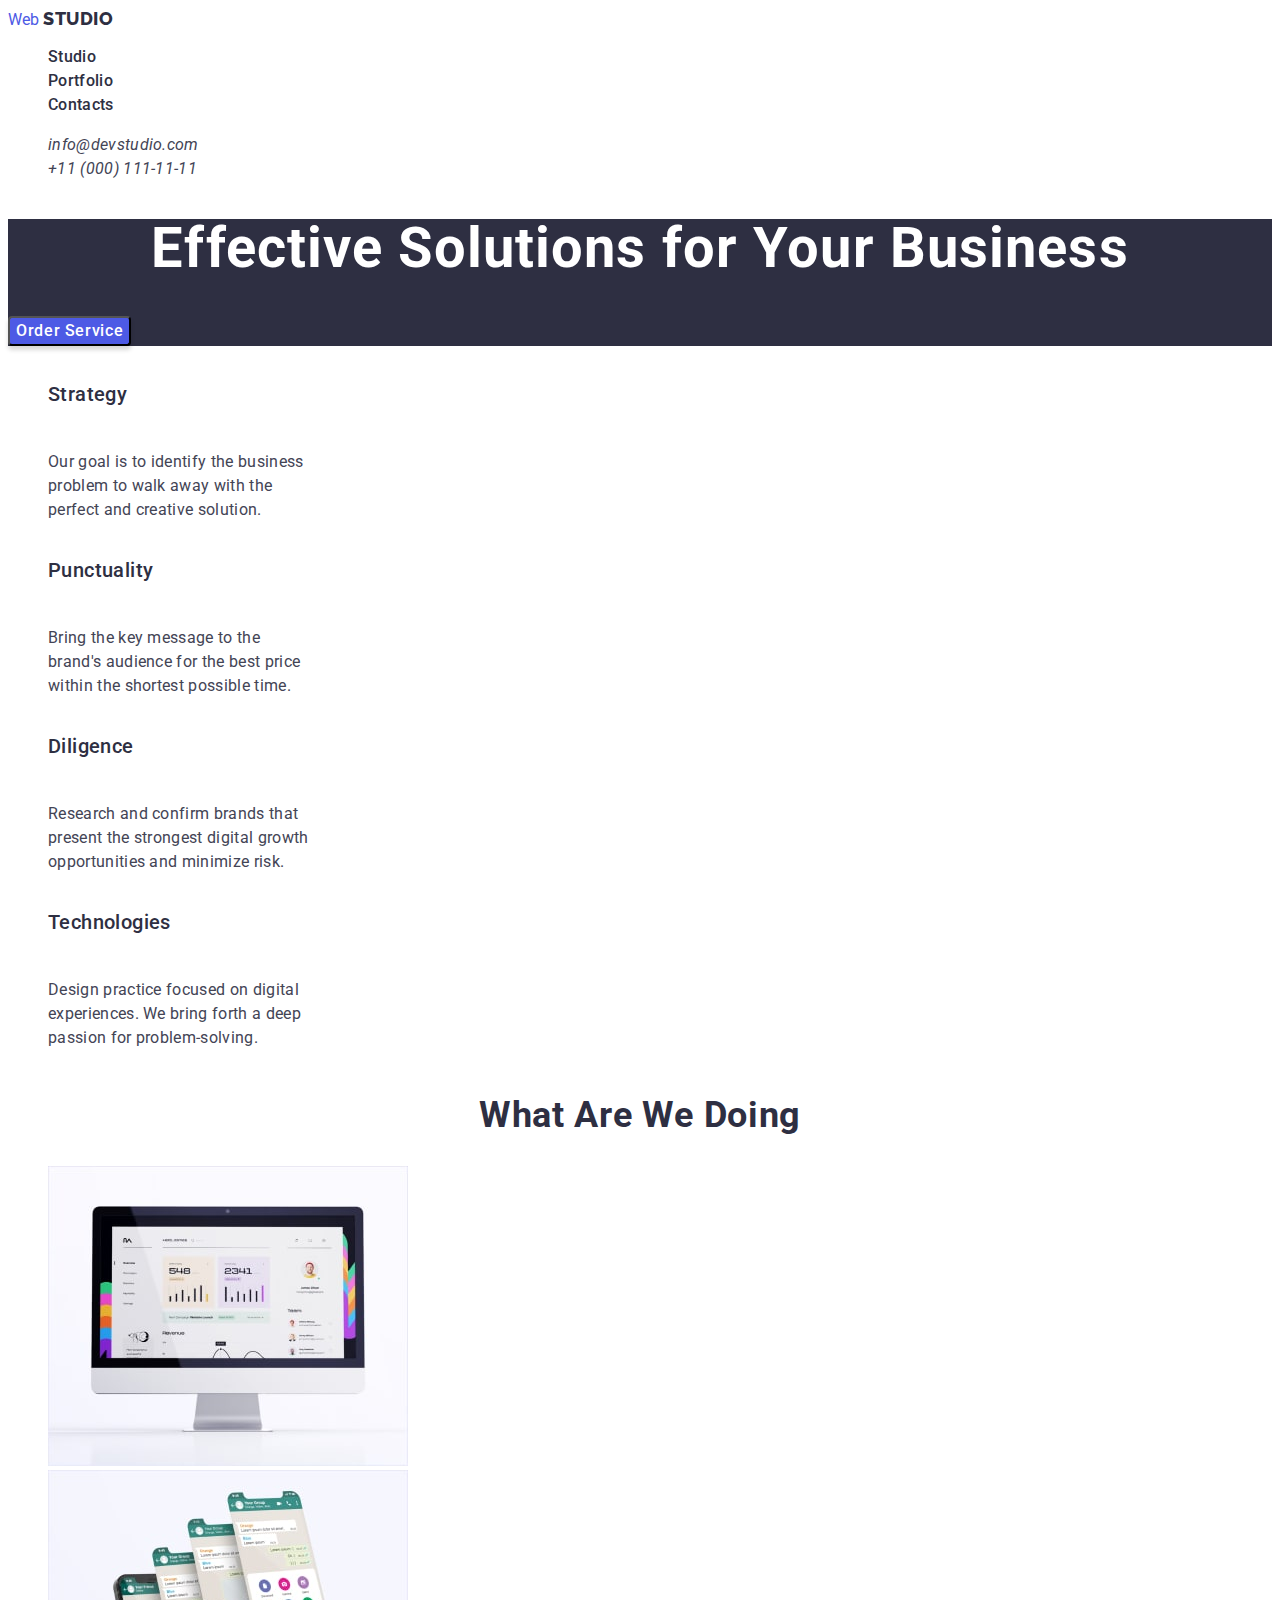
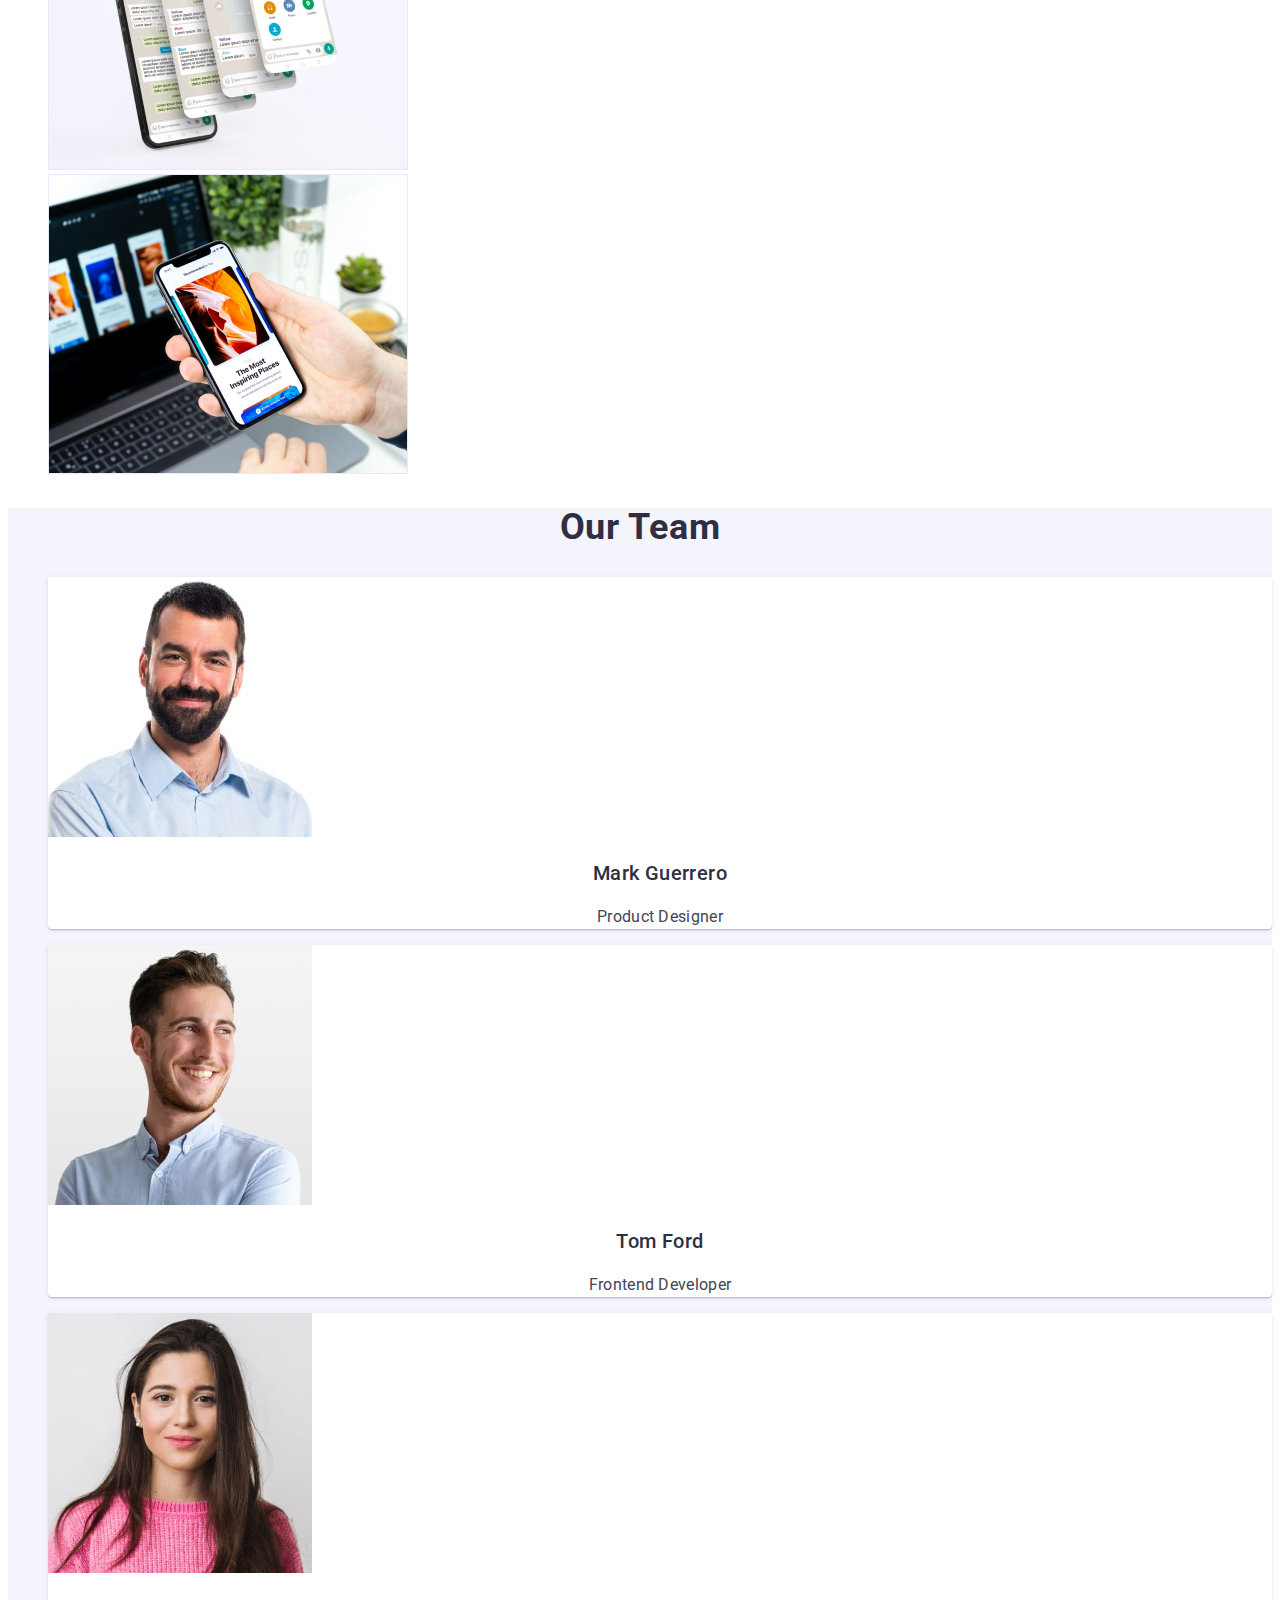
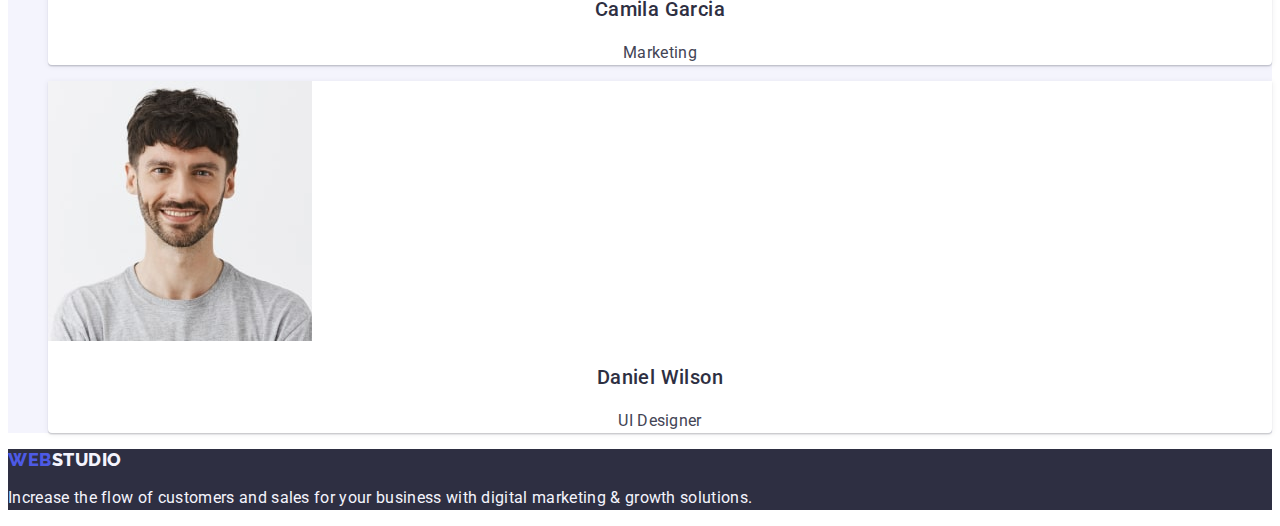
==== index.html @ d8865d49 "change" ====
<!DOCTYPE html>
<html lang="en">
  <head>
    <meta charset="UTF-8" />
    <meta name="viewport" content="width=device-width, initial-scale=1.0" />
    <title>Effective Solutions for Your Business</title>
    <link rel="preconnect" href="https://fonts.googleapis.com" />
    <link rel="preconnect" href="https://fonts.gstatic.com" crossorigin />
    <link
      href="https://fonts.googleapis.com/css2?family=Raleway:wght@800&family=Roboto:wght@400;500;700&display=swap"
      rel="stylesheet"
    />
    <link rel="stylesheet" href="/css/styles.css" />
  </head>
  <body>
    <header>
      <nav class="header-navigation">
        <a href="./index.html" class="header-logo link">
          Web <span class="header-logo-accent">Studio</span></a
        >
        <ul class="header-nav-menu list">
          <li class="header-nav-item">
            <a href="/index.html" class="header-nav-link link">Studio</a>
          </li>
          <li class="header-nav-item">
            <a href="/portfolio.html" class="header-nav-link link">Portfolio</a>
          </li>
          <li class="header-nav-item">
            <a href="" class="header-nav-link link">Contacts</a>
          </li>
        </ul>
      </nav>
      <address>
        <ul class="header-address list">
          <li class="header-address-item">
            <a href="mailto:info@devstudio.com" class="header-address-link link"
              >info@devstudio.com</a
            >
          </li>
          <li class="header-address-item">
            <a href="tel:+110001111111" class="header-address-link link"
              >+11 (000) 111-11-11</a
            >
          </li>
        </ul>
      </address>
    </header>
    <main>
      <section class="entry">
        <h1 class="entry-intro">Effective Solutions for Your Business</h1>
        <button type="button" class="button">Order Service</button>
      </section>
      <section class="content">
        <h2 class="visually-hidden">Content</h2>
        <ul class="content-list list">
          <li class="content-item">
            <h3 class="content-subtitle">Strategy</h3>
            <p class="content-description">
              Our goal is to identify the business problem to walk away with the
              perfect and creative solution.
            </p>
          </li>
          <li class="content-item">
            <h3 class="content-subtitle">Punctuality</h3>
            <p class="content-description">
              Bring the key message to the brand's audience for the best price
              within the shortest possible time.
            </p>
          </li>
          <li class="content-item">
            <h3 class="content-subtitle">Diligence</h3>
            <p class="content-description">
              Research and confirm brands that present the strongest digital
              growth opportunities and minimize risk.
            </p>
          </li>
          <li class="content-item">
            <h3 class="content-subtitle">Technologies</h3>
            <p class="content-description">
              Design practice focused on digital experiences. We bring forth a
              deep passion for problem-solving.
            </p>
          </li>
        </ul>
      </section>
      <section class="action">
        <h2 class="action-title">What are we doing</h2>
        <ul class="action-list list">
          <li class="action-item">
            <img
              src="./images/img-1.jpg"
              alt="Computer"
              width="360"
              height="300"
              class="action-img"
            />
          </li>
          <li class="action-item">
            <img
              src="./images/img-2.jpg"
              alt="Smartphone with many screens"
              width="360"
              height="300"
              class="action-img"
            />
          </li>
          <li class="action-item">
            <img
              src="./images/img-3.jpg"
              alt="Smartphone"
              width="360"
              height="300"
              class="action-img"
            />
          </li>
        </ul>
      </section>
      <section class="team">
        <h2 class="team-title">Our Team</h2>
        <ul class="team-list list">
          <li class="team-item">
            <img
              src="./images/Mark-Guerrero.jpg"
              alt="Mark Guerrero"
              width="264"
              height="260"
              class="team-img"
            />
            <h3 class="team-subtitle">Mark Guerrero</h3>
            <p class="team-text">Product Designer</p>
          </li>
          <li class="team-item">
            <img
              src="./images/Tom-Ford.jpg"
              alt="Tom Ford"
              width="264"
              height="260"
              class="team-img"
            />
            <h3 class="team-subtitle">Tom Ford</h3>
            <p class="team-text">Frontend Developer</p>
          </li>
          <li class="team-item">
            <img
              src="./images/Camilla-Garcia.jpg"
              alt="Camilla Garcia"
              width="264"
              height="260"
              class="team-img"
            />
            <h3 class="team-subtitle">Camila Garcia</h3>
            <p class="team-text">Marketing</p>
          </li>
          <li class="team-item">
            <img
              src="./images/Daniel-Wilson.jpg"
              alt="Daniel Wilson"
              width="264"
              height="260"
              class="team-img"
            />
            <h3 class="team-subtitle">Daniel Wilson</h3>
            <p class="team-text">UI Designer</p>
          </li>
        </ul>
      </section>
    </main>
    <footer class="footer">
      <a href="./index.html" class="footer-logo link">
        <span class="footer-logo-accent">Web</span>Studio</a
      >
      <p class="footer-slogan">
        Increase the flow of customers and sales for your business with digital
        marketing & growth solutions.
      </p>
    </footer>
  </body>
</html>
---- css/styles.css ----
:root{
    --navyblue: #2E2F42;
    --iris: #4D5AE5;
--slate: #434455;
--white: #FFF;
--cloud:#F4F4FD;
----cornflower: #E7E9FC;
--ocean: #404BBF;
}

body{
    font-family:"Roboto",sans-serif;
    color: #434455;
    background-color: var(--white); 
}

.visually-hidden {
    position: absolute;
    clip: rect(0, 0, 0, 0);
    clip-path: inset(100%);
    padding: 0;
    border: 0;
    height: 1px;
    width: 1px;
    margin: -1px;
    overflow: hidden;
    white-space: nowrap;
}

.link{
    text-decoration: none;
}

.list{
list-style-type: none;
}

/**----------------------------------HEADER-------------------------------*/

.header-logo{
    color: var(--iris);

}

.header-logo-accent{
    color: var(--navyblue);
        font-size: 18px;
        font-family: "Raleway", sans-serif;
        font-weight: 800;
        line-height: 1.17;
        letter-spacing: 0.03em;
        text-transform: uppercase;
}

.header-nav-link{
    color: var(--navyblue);
    
        font-size: 16px;
        font-weight: 500;
        line-height: 1.5;
        letter-spacing: 0.02em;
}

.header-nav-link:hover, .header-nav-link:focus{
    color: var(--iris);
}

.header-address-link{
color: var(--slate);

font-size: 16px;
font-weight: 400;
line-height: 1.5;
letter-spacing: 0.02em;    
}
.header-address-link:hover, .header-address-link:focus{
    color: var(--iris);
}

/**-------------------------------------ENTRY----------------------------------*/
.entry {
    background-color: var(--navyblue);;
}

.entry-intro {
    color: var(--white);
        text-align: center;
        font-size: 56px;
        font-weight: 700;
        line-height: 1.07;
        letter-spacing: 0.02em;
}

.button {
    border-radius: 4px;
        background: var(--iris);
        box-shadow: 0px 4px 4px 0px rgba(0, 0, 0, 0.15);
        color: var(--white);
        font-size: 16px;
        font-family: Roboto;
        font-weight: 500;
        line-height: 1.5;
        letter-spacing: 0.04em;
        cursor: pointer;
}

/**-------------------------------------CONTENT----------------------------------*/

.content, .action {
    background-color: var(--white);
}

    .content-list {}

.content-item {
    display: flex;
        width: 264px;
        flex-direction: column;
        align-items: flex-start;
        gap: 8px;
}

.content-subtitle {
    color: var(--navyblue);
        font-size: 20px;
        font-weight: 500;
        line-height: 1.2;
        letter-spacing: 0.02em;
}

.content-description {
    color: var(--slate);
        font-size: 16px;
        font-weight: 400;
        line-height: 1.5;
        letter-spacing: 0.02em;
}

/**-------------------------------------ACTION----------------------------------*/

.action{}

.action-title {
    color: var(--navyblue);
        text-align: center;
        font-size: 36px;
        font-weight: 700;
        line-height: 1.11;
        letter-spacing: 0.02em;
        text-transform: capitalize;
}

.action-list {}

.action-item {}

.action-img {
    display: inline-flex;
        flex-direction: column;
        align-items: flex-start;
}

/**-------------------------------------TEAM----------------------------------*/

.team {
    background: var(--cloud);
}

.team-title {
    color: var(--navyblue);
        text-align: center;
        font-size: 36px;
        font-weight: 700;
        line-height: 1.11;
        letter-spacing: 0.02em;
        text-transform: capitalize;
}

.team-list {}

.team-item {
    border-radius: 0px 0px 4px 4px;
        background: var(--white);
        box-shadow: 0px 2px 1px 0px rgba(46, 47, 66, 0.08), 0px 1px 1px 0px rgba(46, 47, 66, 0.16), 0px 1px 6px 0px rgba(46, 47, 66, 0.08);
}

.team-img {}

.team-subtitle {
    color: var(--navyblue);
        text-align: center;
        font-size: 20px;
        font-weight: 500;
        line-height: 1.2;
        letter-spacing: 0.02em;
}

.team-text {
    color: var(--slate);
        text-align: center;
        font-size: 16px;
        font-weight: 400;
        line-height: 1.5;
        letter-spacing: 0.02em;
}

/**-------------------------------------TEAM----------------------------------*/

.footer {
    background: var(--navyblue);
}

.footer-logo {
    color: var(--cloud);
        font-size: 18px;
        font-family: Raleway;
        font-weight: 800;
        line-height: 1.17;
        letter-spacing: 0.03em;
        text-transform: uppercase;
}

.footer-logo-accent {
    color: var(--iris);
       
}

.footer-slogan {
    color: var(--cloud);
        font-size: 16px;
        font-weight: 400;
        line-height: 1.5;
        letter-spacing: 0.02em;
}


/**-------------------------------------BUTTON----------------------------------*/

.section-button {}

.section-button-list{ }

.section-button-item {}


.section-button-text {
    color: var(--iris);
        text-align: center;
        font-family: Roboto;
        font-size: 16px;
        font-style: normal;
        font-weight: 500;
        line-height: 1.5;
        letter-spacing: 0.04em;
        border-radius: 4px;
            border: 1px solid var(--cornflower);
            background: var(--cloud);
            cursor: pointer;
}

.section-button-text:hover, .section-button-text:focus{
   color: var(--white);
text-align: center;
font-family: Roboto;
font-size: 16px;
font-style: normal;
font-weight: 500;
line-height: 1.5;
letter-spacing: 0.04em; 
border-radius: 4px;
    background: var(--ocean);
    box-shadow: 0px 2px 2px 0px rgba(0, 0, 0, 0.12), 0px 2px 1px 0px rgba(0, 0, 0, 0.08), 0px 3px 1px 0px rgba(0, 0, 0, 0.10);
}

/**-------------------------------------PORTFOLIO----------------------------------*/

.portfolio {}

.portfolio-list {}

.portfolio-item {
    border: 1px solid var(--cornflower, #E7E9FC);
        background: var(--white, #FFF);
}

.portfolio-img {
    background: url(<path-to-image>), lightgray -25.026px 0px / 125% 100% no-repeat;
    
        img Image · 360 x 300 1x
}

.portfolio-subtitle {
    color: var(--navyblue);
        font-size: 20px;
        font-style: normal;
        font-weight: 500;
        line-height: 1.2;
        letter-spacing: 0.02em;
}

.portfolio-text {
    color: var(--slate);
        font-family: Roboto;
        font-size: 16px;
        font-style: normal;
        font-weight: 400;
        line-height: 1.5;
        letter-spacing: 0.02em;
}
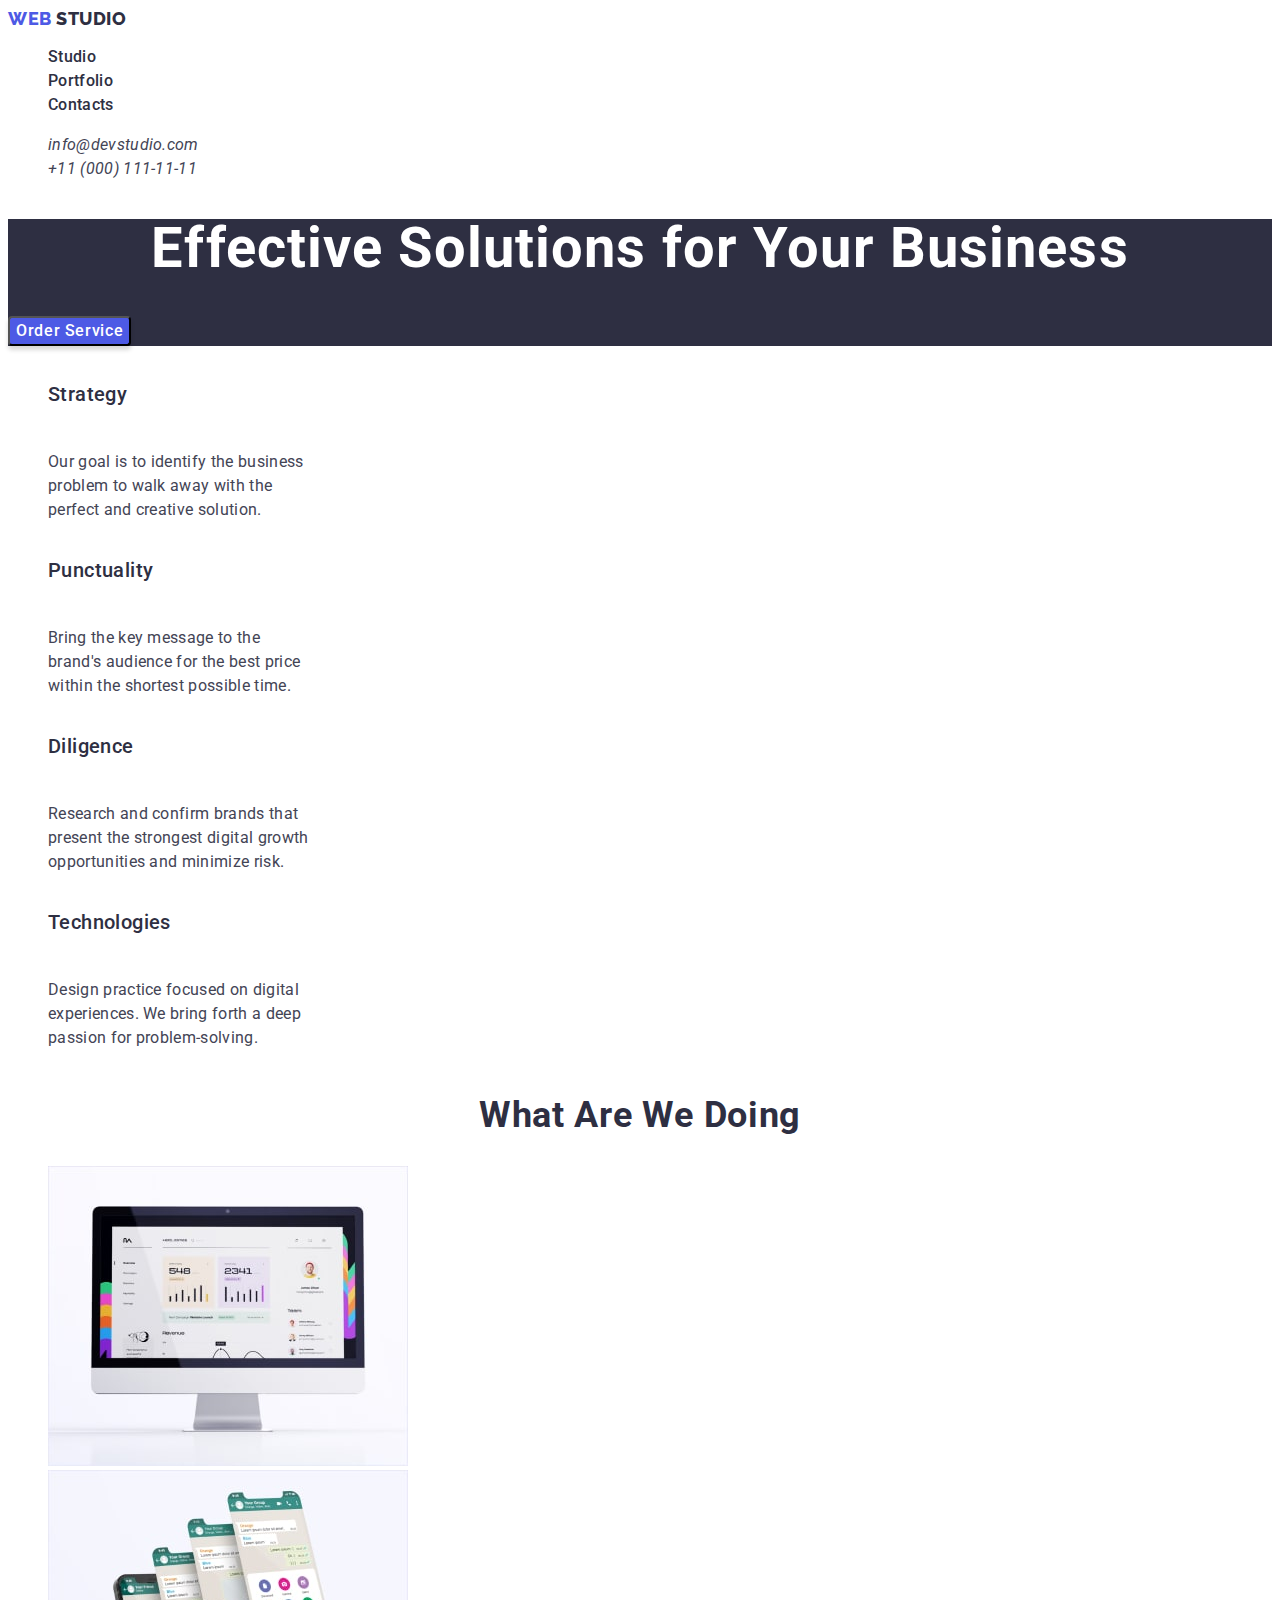
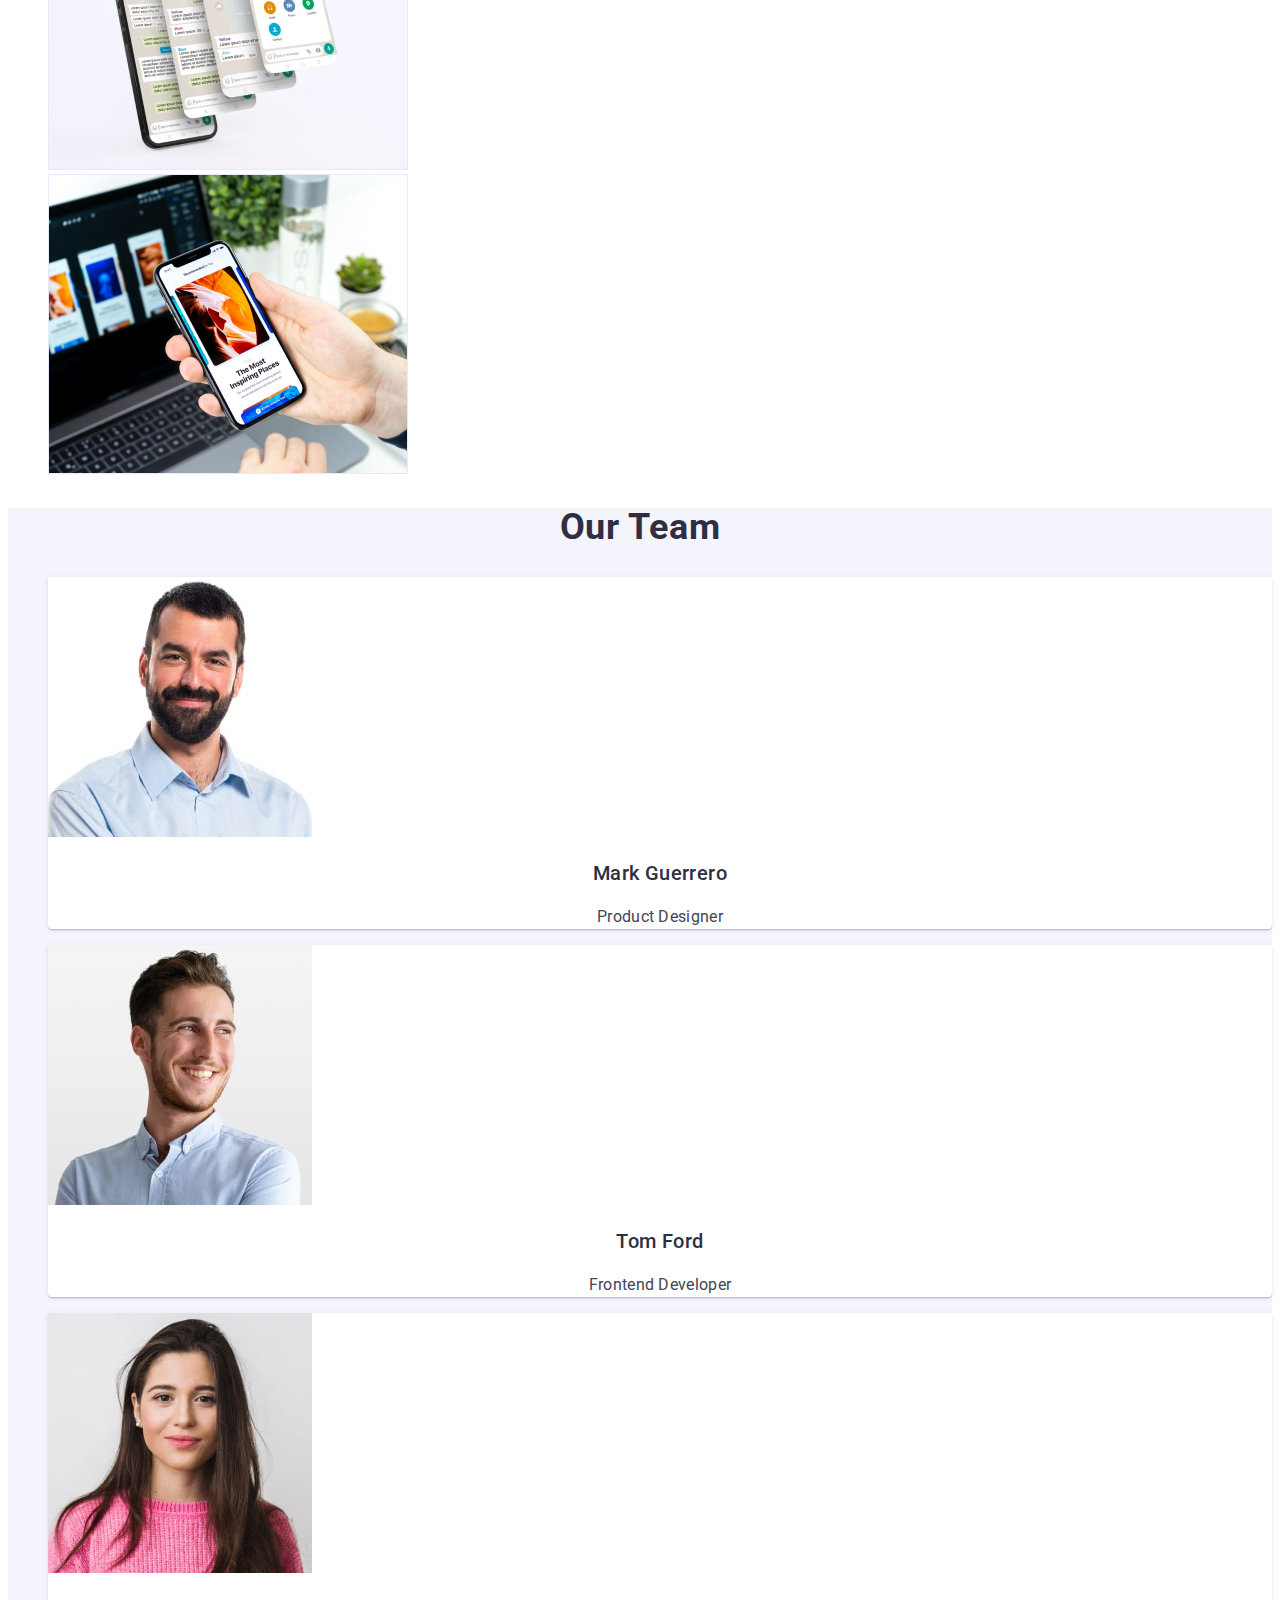
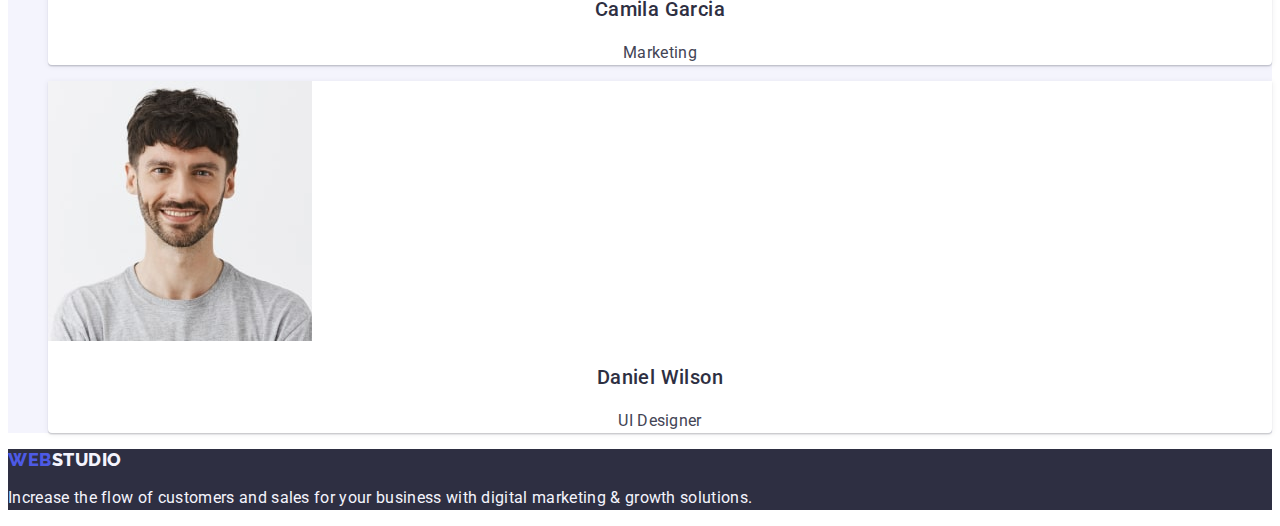
==== commit 2d4eb0c5: "fff" ====
--- a/index.html
+++ b/index.html
@@ -16,7 +16,7 @@
     <header>
       <nav class="header-navigation">
         <a href="./index.html" class="header-logo link">
-          Web <span class="header-logo-accent">Studio</span></a
+          Web <span class="header-logo-accent link">Studio</span></a
         >
         <ul class="header-nav-menu list">
           <li class="header-nav-item">
--- a/css/styles.css
+++ b/css/styles.css
@@ -1,3 +1,9 @@
+body{
+    font-family:"Roboto",sans-serif;
+    color: #434455;
+    background-color: var(--white); 
+}
+
 :root{
     --navyblue: #2E2F42;
     --iris: #4D5AE5;
@@ -8,11 +14,7 @@
 --ocean: #404BBF;
 }
 
-body{
-    font-family:"Roboto",sans-serif;
-    color: #434455;
-    background-color: var(--white); 
-}
+
 
 .visually-hidden {
     position: absolute;
@@ -39,6 +41,12 @@
 
 .header-logo{
     color: var(--iris);
+    font-size: 18px;
+        font-family: "Raleway", sans-serif;
+        font-weight: 800;
+        line-height: 1.17;
+        letter-spacing: 0.03em;
+        text-transform: uppercase;
 
 }
 
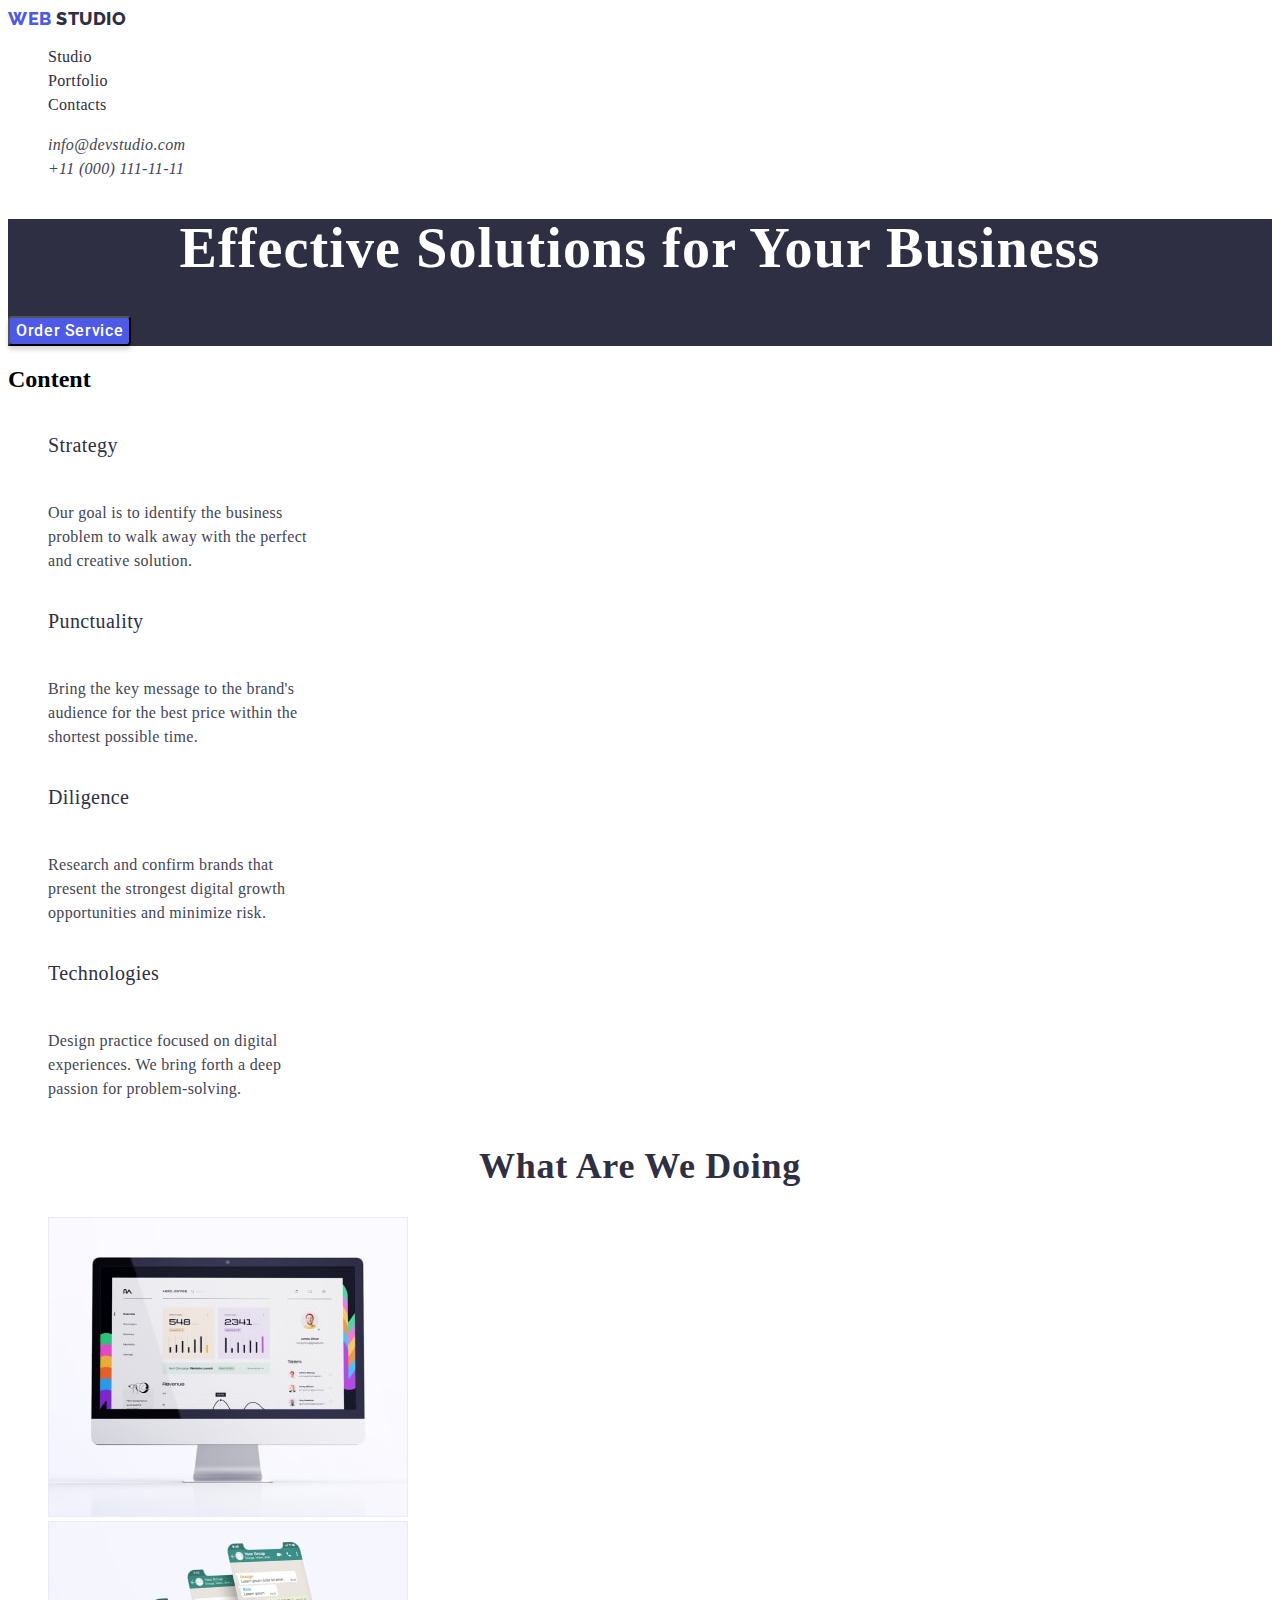
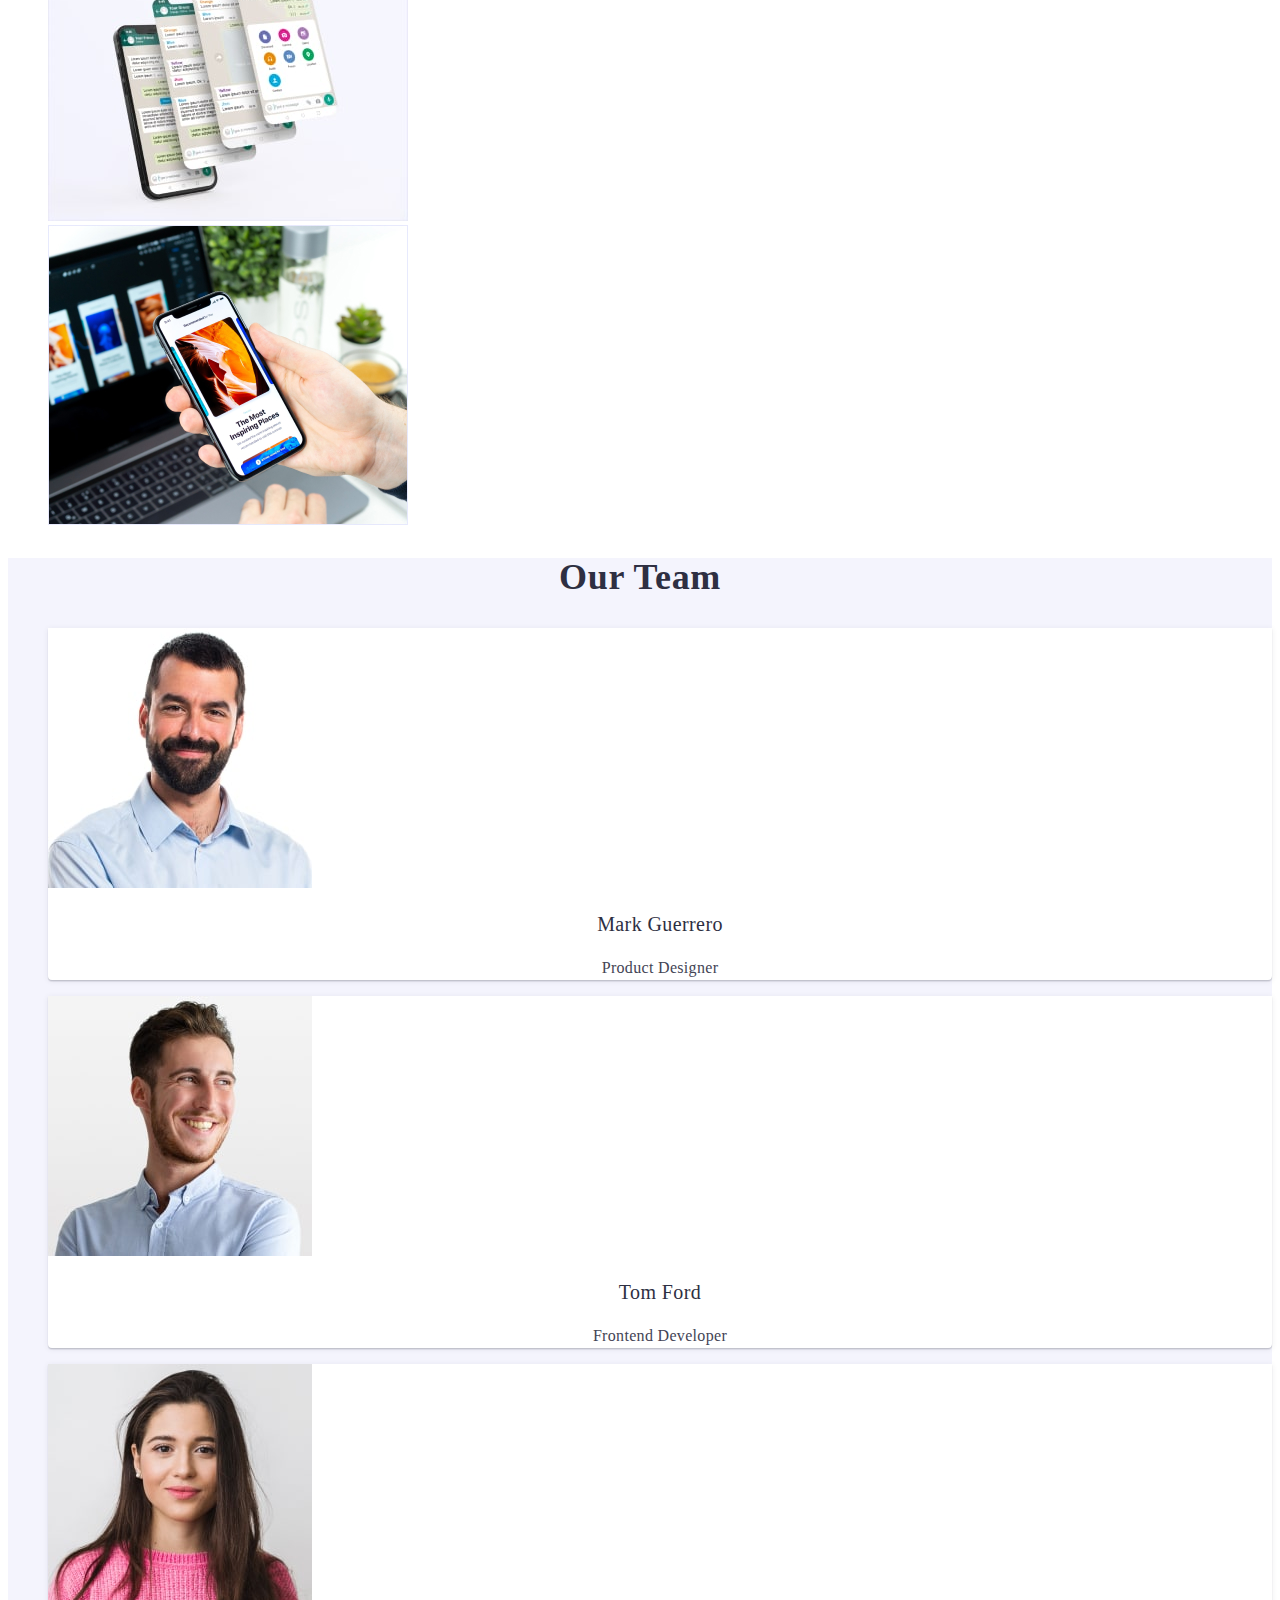
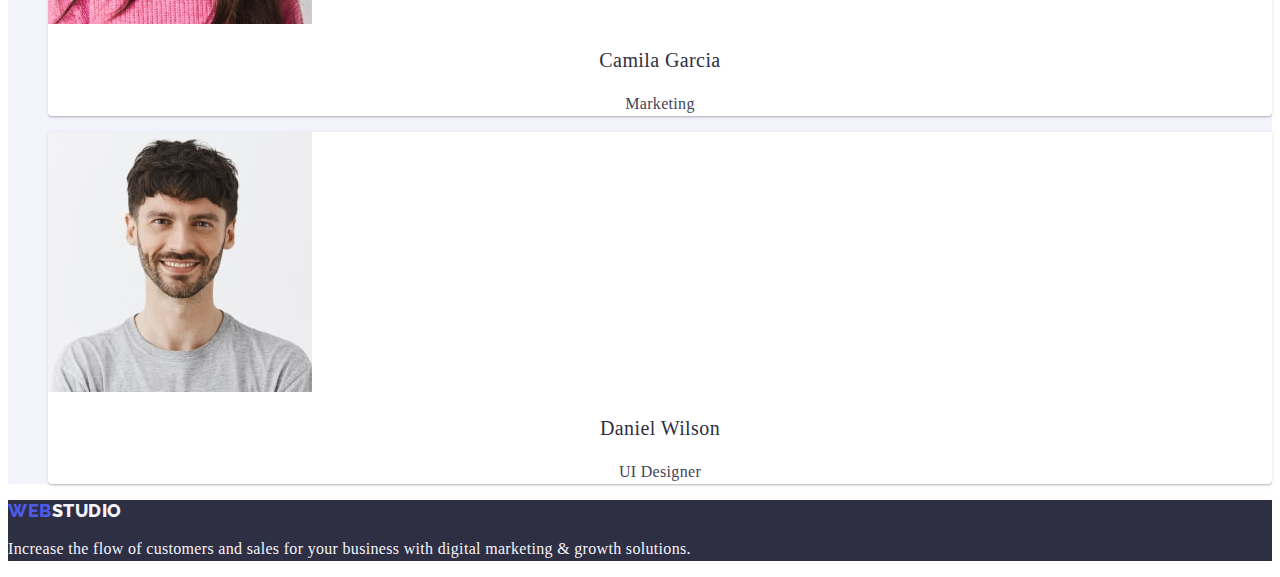
==== commit 0ff5d590: "chN" ====
--- a/index.html
+++ b/index.html
@@ -16,7 +16,7 @@
     <header>
       <nav class="header-navigation">
         <a href="./index.html" class="header-logo link">
-          Web <span class="header-logo-accent link">Studio</span></a
+          WEB <span class="header-logo-accent link">Studio</span></a
         >
         <ul class="header-nav-menu list">
           <li class="header-nav-item">
--- a/css/styles.css
+++ b/css/styles.css
@@ -1,4 +1,4 @@
-body{
+.body{
     font-family:"Roboto",sans-serif;
     color: #434455;
     background-color: var(--white); 
@@ -12,21 +12,6 @@
 --cloud:#F4F4FD;
 ----cornflower: #E7E9FC;
 --ocean: #404BBF;
-}
-
-
-
-.visually-hidden {
-    position: absolute;
-    clip: rect(0, 0, 0, 0);
-    clip-path: inset(100%);
-    padding: 0;
-    border: 0;
-    height: 1px;
-    width: 1px;
-    margin: -1px;
-    overflow: hidden;
-    white-space: nowrap;
 }
 
 .link{
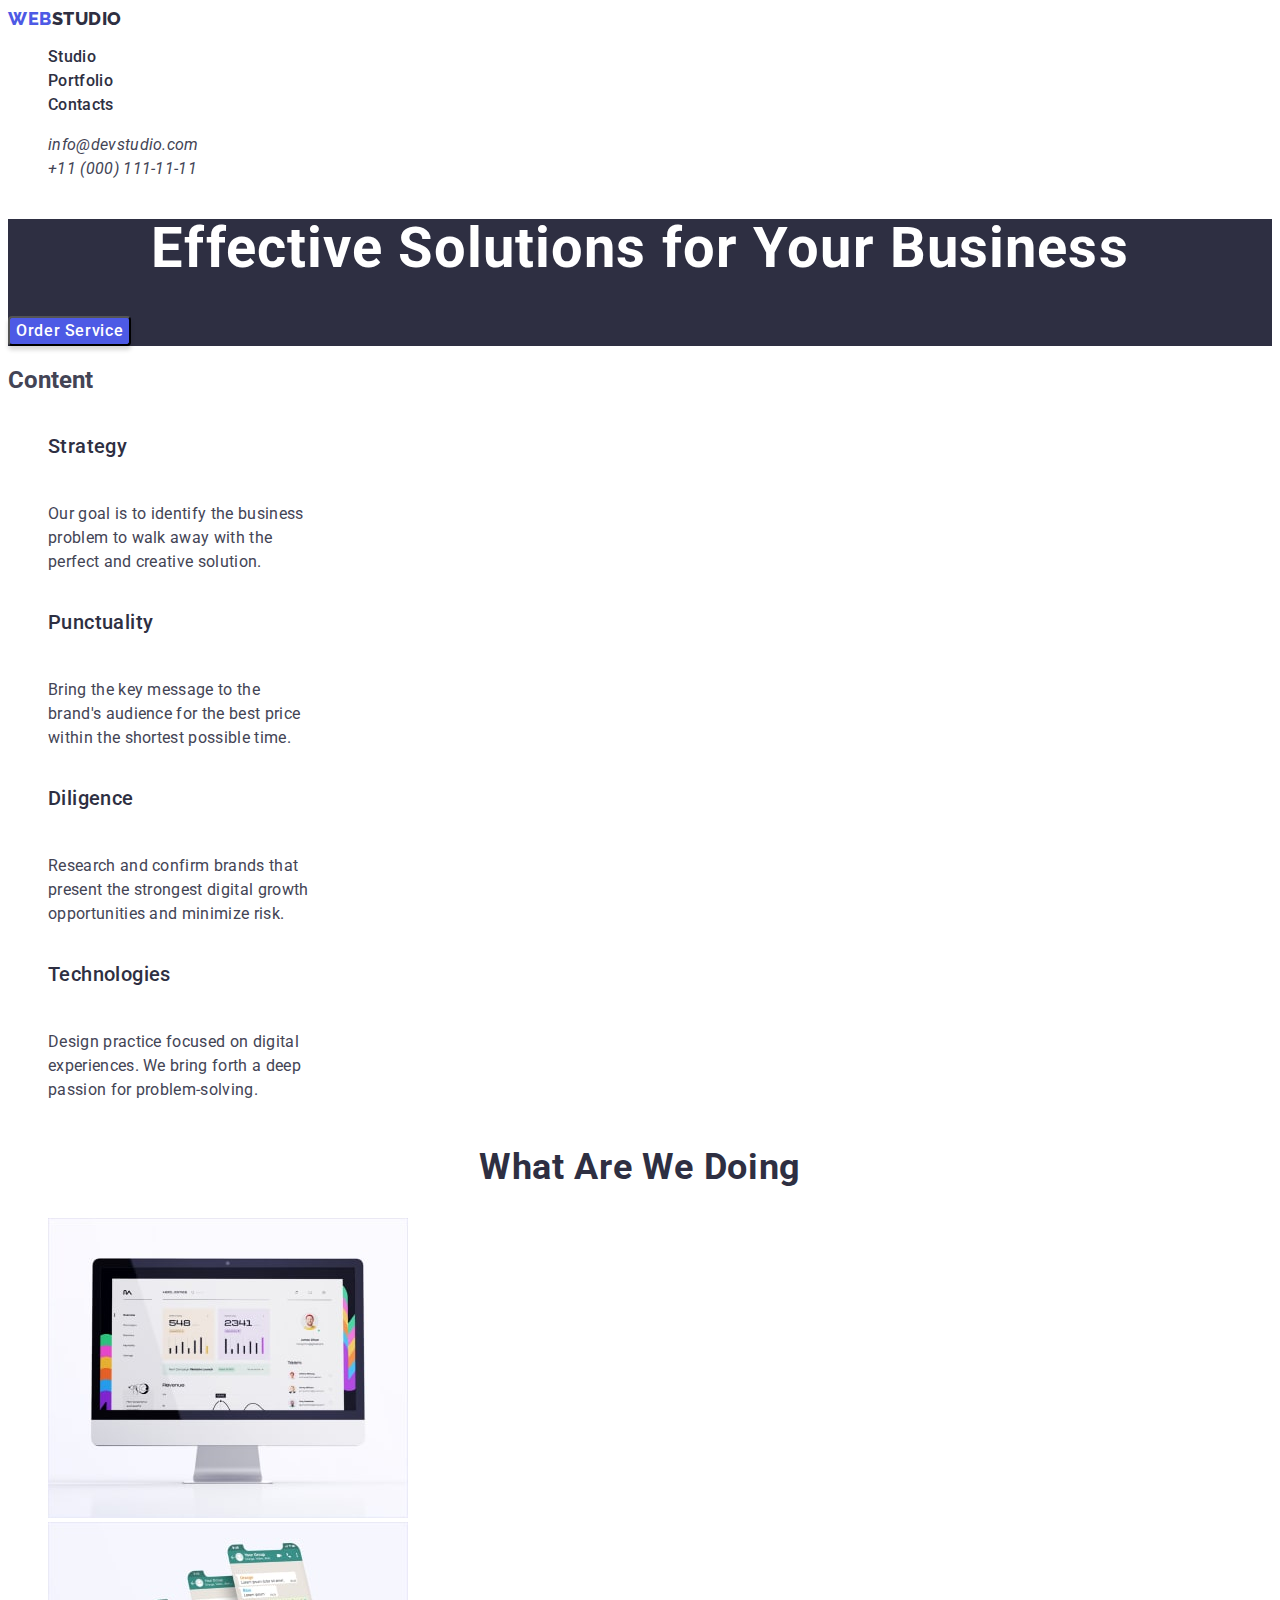
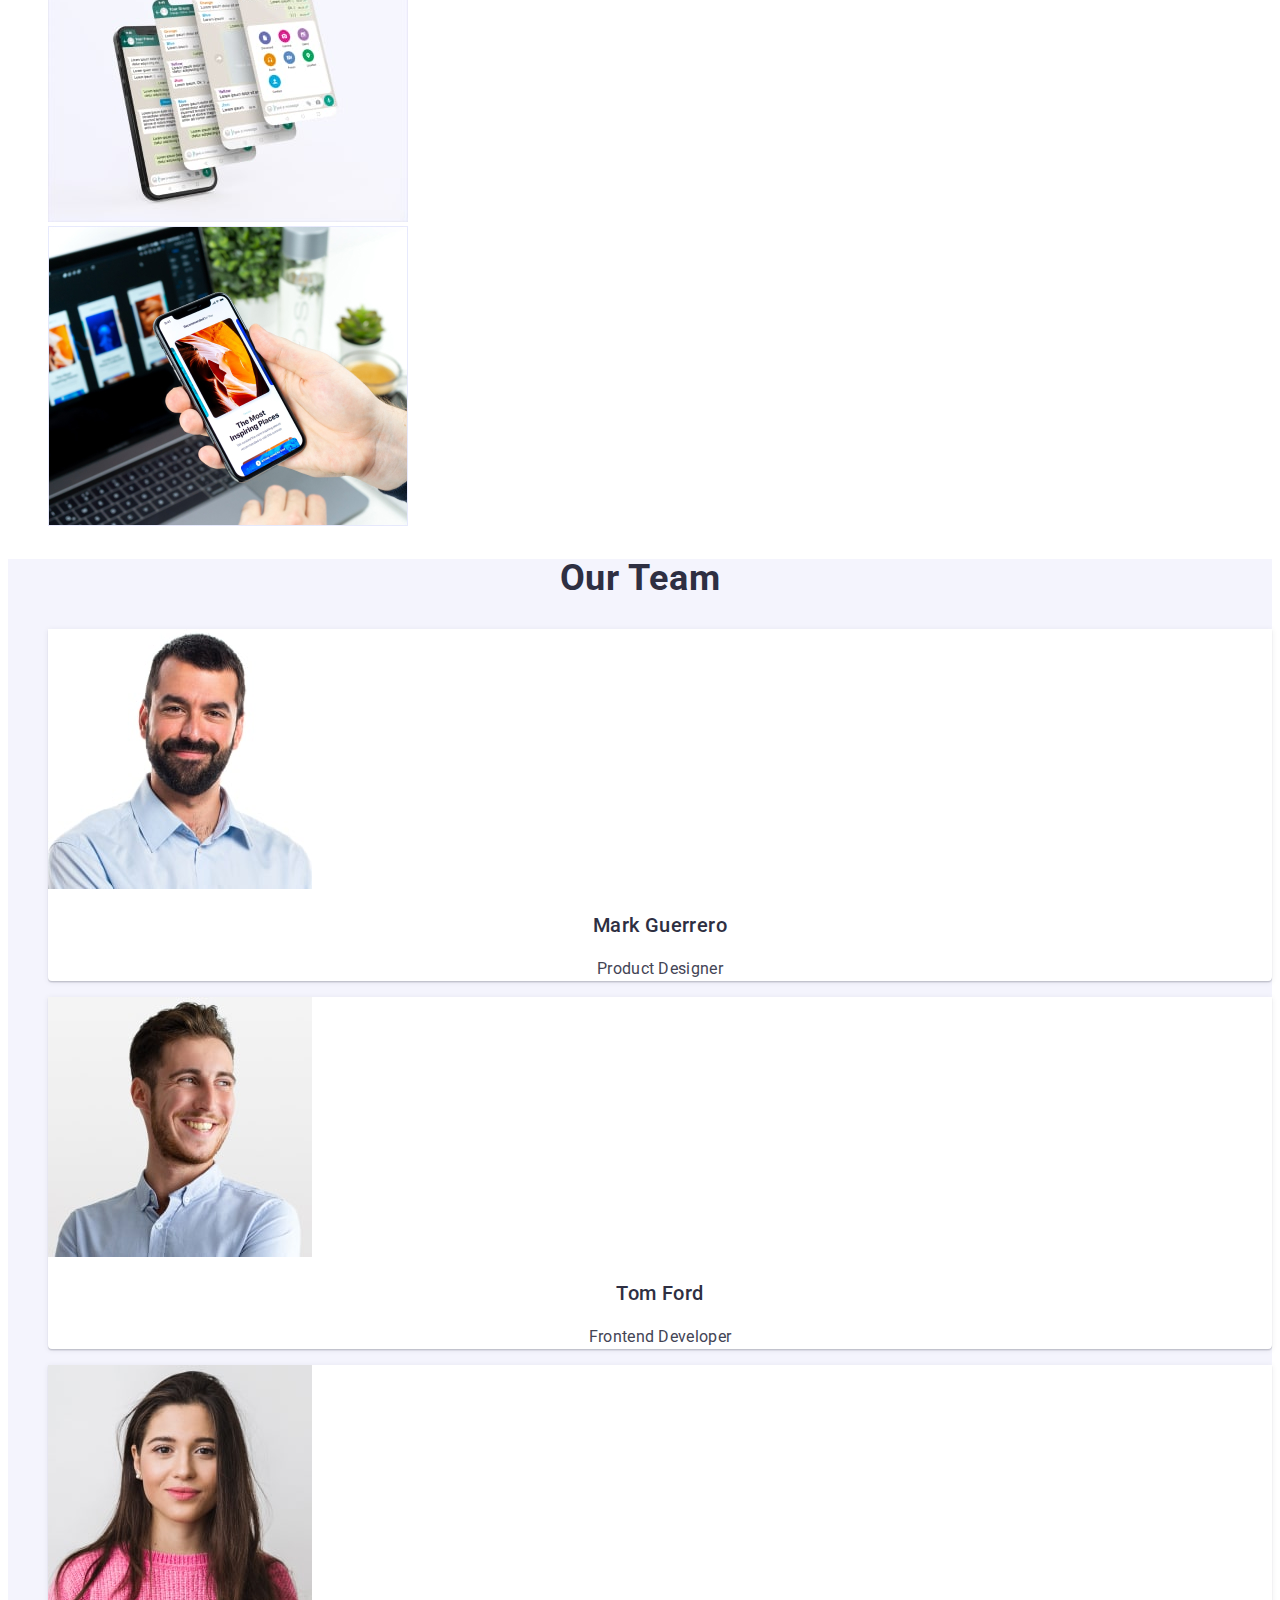
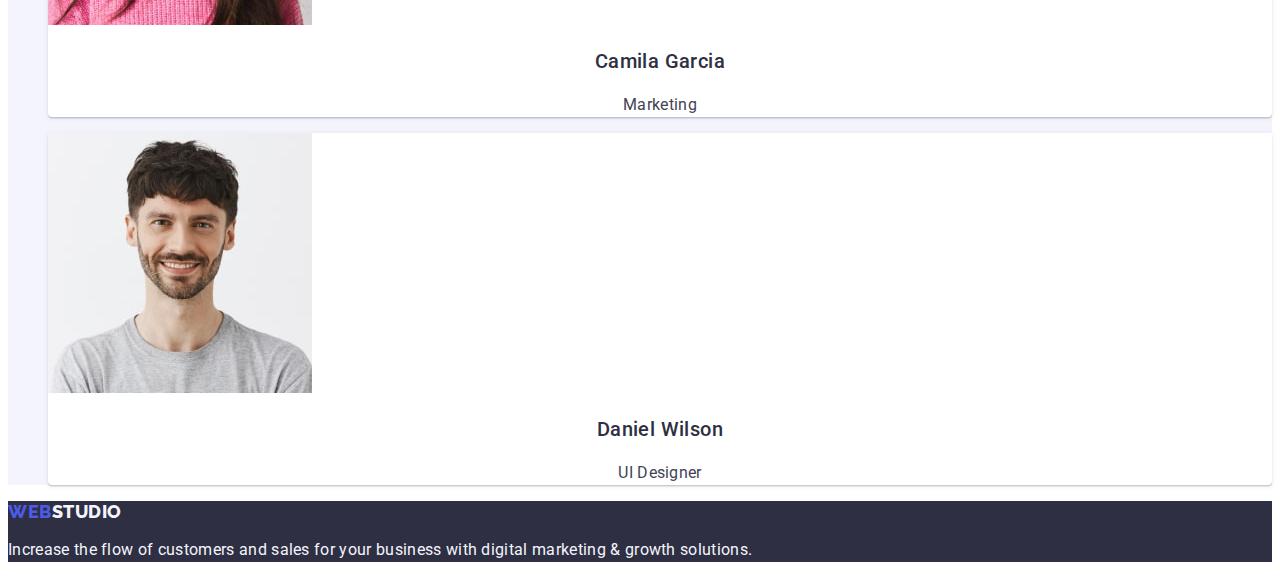
==== commit 2b9901e1: "changes" ====
--- a/index.html
+++ b/index.html
@@ -13,10 +13,10 @@
     <link rel="stylesheet" href="/css/styles.css" />
   </head>
   <body>
-    <header>
+    <header class="header">
       <nav class="header-navigation">
         <a href="./index.html" class="header-logo link">
-          WEB <span class="header-logo-accent link">Studio</span></a
+          WEB<span class="header-logo-accent link">Studio</span></a
         >
         <ul class="header-nav-menu list">
           <li class="header-nav-item">
--- a/css/styles.css
+++ b/css/styles.css
@@ -1,5 +1,6 @@
-.body{
-    font-family:"Roboto",sans-serif;
+body{
+    font-family: 'Roboto', sans-serif;
+    font-style: normal;
     color: #434455;
     background-color: var(--white); 
 }
@@ -24,26 +25,39 @@
 
 /**----------------------------------HEADER-------------------------------*/
 
-.header-logo{
-    color: var(--iris);
-    font-size: 18px;
-        font-family: "Raleway", sans-serif;
+.header-address-link[
+        border-bottom: 1px solid var(--cornflower, #E7E9FC);
+        background: var(--white, #FFF);
+]
+.header-navigation {
+}
+
+.header-logo {
+    color: var(--iris, #4D5AE5);
+        font-family: Raleway;
+        font-size: 18px;
+        font-style: normal;
         font-weight: 800;
         line-height: 1.17;
         letter-spacing: 0.03em;
         text-transform: uppercase;
-
-}
-
-.header-logo-accent{
-    color: var(--navyblue);
+        
+}
+
+.header-logo-accent {
+    color: var(--navyblue, #2E2F42);
+        font-family: Raleway;
         font-size: 18px;
-        font-family: "Raleway", sans-serif;
+        font-style: normal;
         font-weight: 800;
         line-height: 1.17;
         letter-spacing: 0.03em;
         text-transform: uppercase;
 }
+
+.header-nav-menu {}
+
+.header-nav-item {}
 
 .header-nav-link{
     color: var(--navyblue);
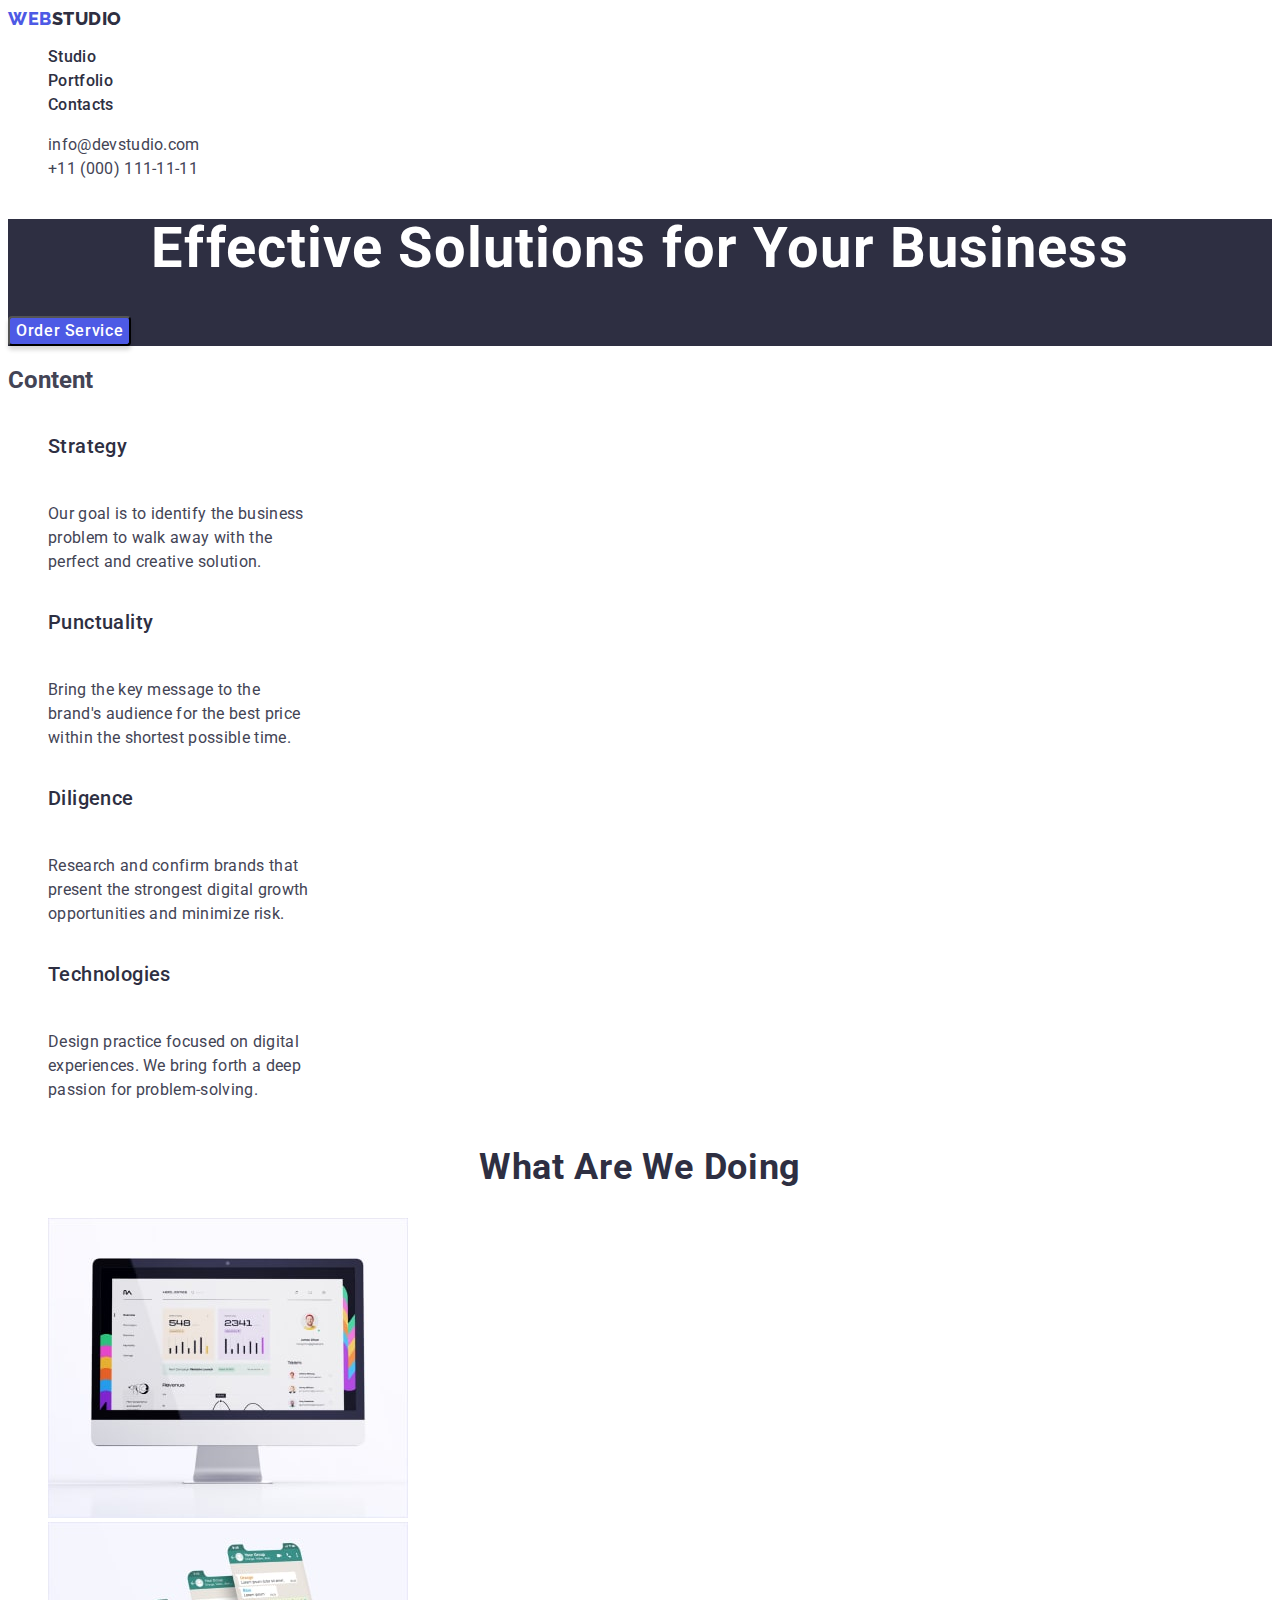
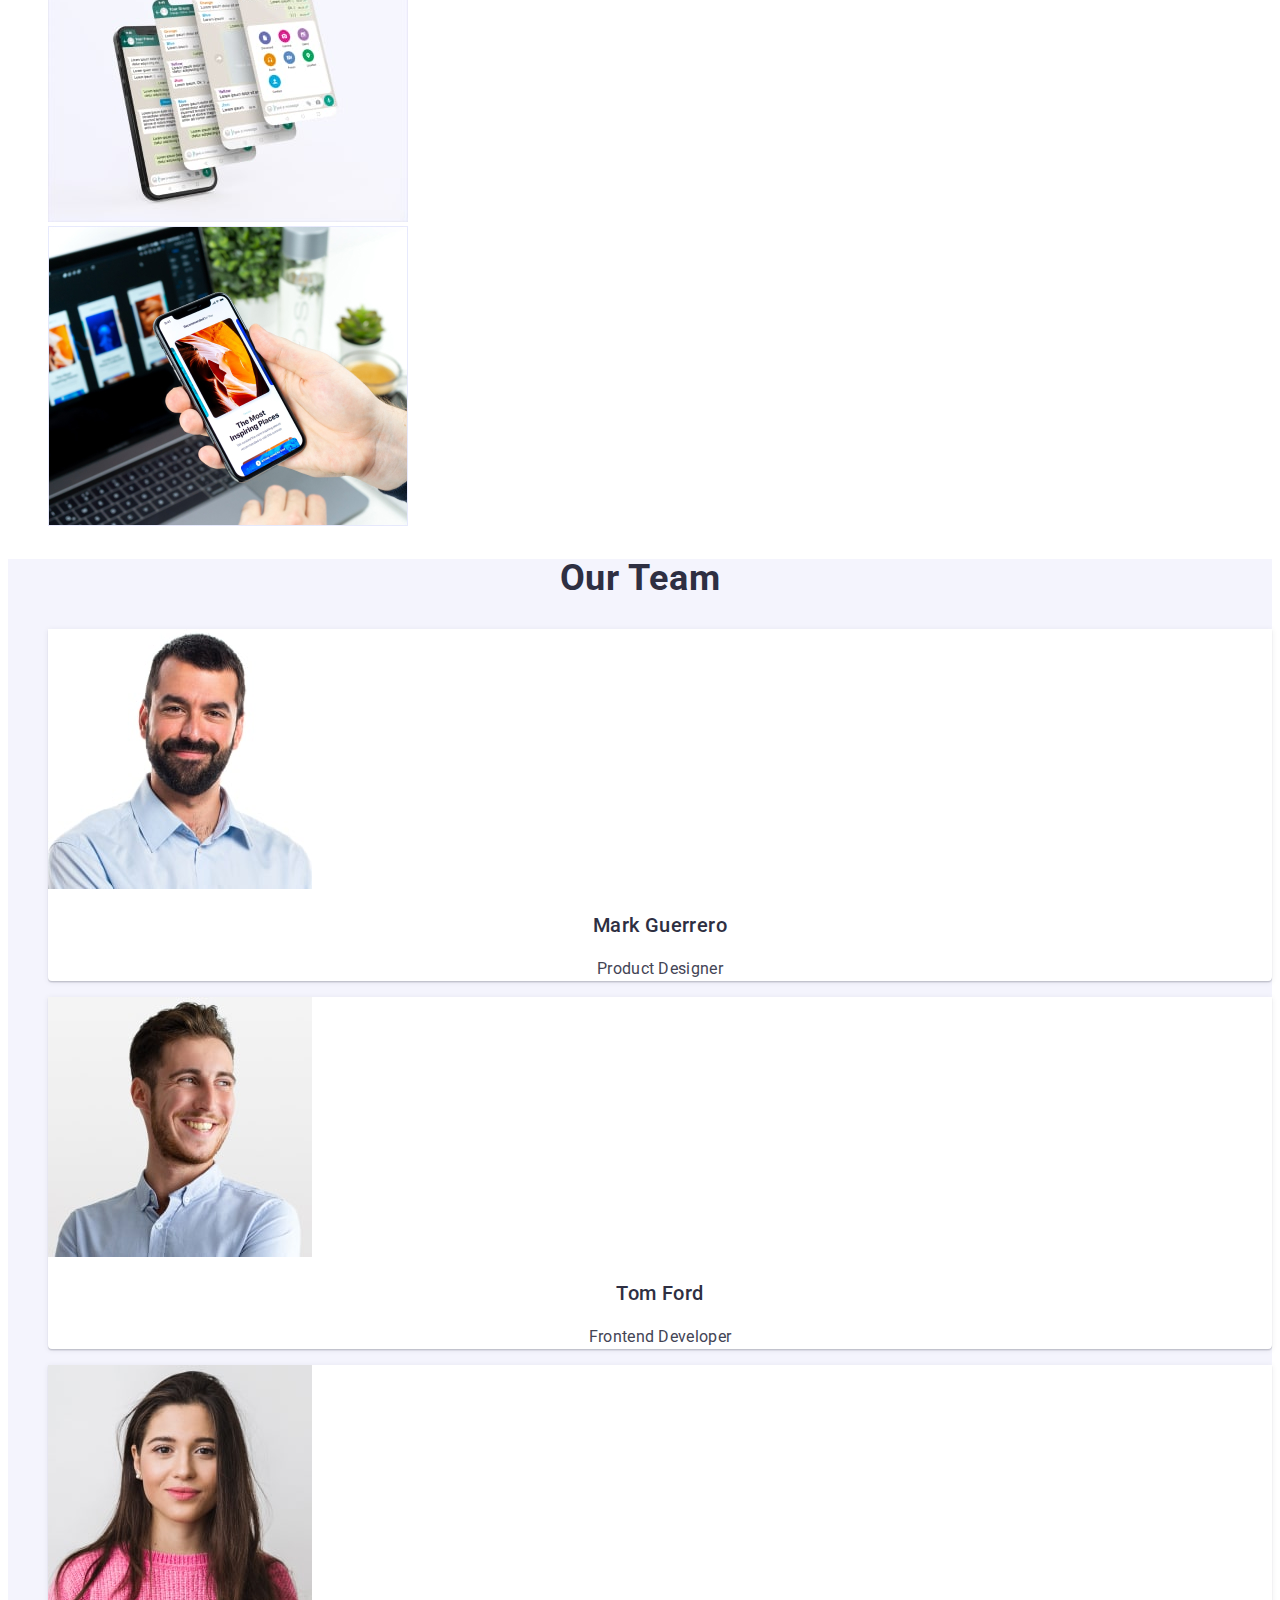
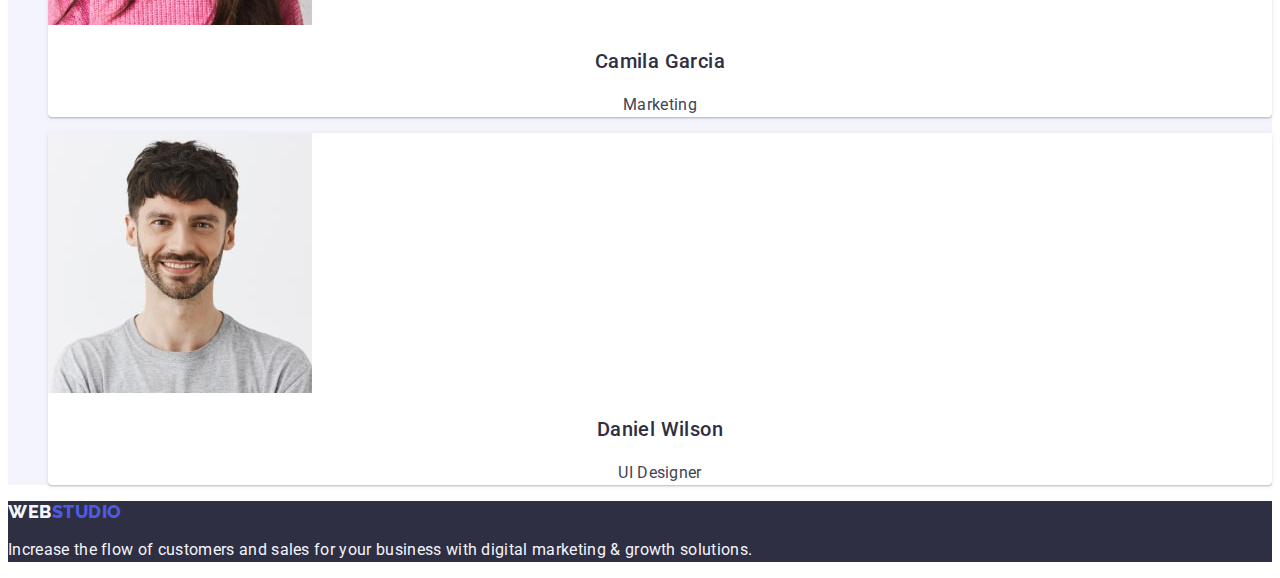
==== commit f8e8f1ba: "aaaa" ====
--- a/index.html
+++ b/index.html
@@ -9,6 +9,13 @@
     <link
       href="https://fonts.googleapis.com/css2?family=Raleway:wght@800&family=Roboto:wght@400;500;700&display=swap"
       rel="stylesheet"
+    />
+    <link
+      rel="stylesheet"
+      href="https://cdnjs.cloudflare.com/ajax/libs/modern-normalize/2.0.0/modern-normalize.min.css"
+      integrity="sha512-4xo8blKMVCiXpTaLzQSLSw3KFOVPWhm/TRtuPVc4WG6kUgjH6J03IBuG7JZPkcWMxJ5huwaBpOpnwYElP/m6wg=="
+      crossorigin="anonymous"
+      referrerpolicy="no-referrer"
     />
     <link rel="stylesheet" href="/css/styles.css" />
   </head>
@@ -166,8 +173,8 @@
       </section>
     </main>
     <footer class="footer">
-      <a href="./index.html" class="footer-logo link">
-        <span class="footer-logo-accent">Web</span>Studio</a
+      <a href="./index.html" class="footer-logo link"
+        >Web<span class="footer-logo-accent">Studio</span></a
       >
       <p class="footer-slogan">
         Increase the flow of customers and sales for your business with digital
--- a/css/styles.css
+++ b/css/styles.css
@@ -1,8 +1,9 @@
 body{
-    font-family: 'Roboto', sans-serif;
-    font-style: normal;
-    color: #434455;
-    background-color: var(--white); 
+    font-family: "Roboto",
+            sans-serif;
+        font-style: normal;
+        color: #434455;
+        background-color: var(--white);
 }
 
 :root{
@@ -16,43 +17,45 @@
 }
 
 .link{
-    text-decoration: none;
+    text-decoration:none;
 }
 
 .list{
-list-style-type: none;
+list-style-type:none;
 }
 
 /**----------------------------------HEADER-------------------------------*/
 
 .header-address-link[
-        border-bottom: 1px solid var(--cornflower, #E7E9FC);
-        background: var(--white, #FFF);
+        border-bottom:1px solid var(--cornflower, #E7E9FC);
+        background:var(--white, #FFF);
 ]
 .header-navigation {
 }
 
 .header-logo {
-    color: var(--iris, #4D5AE5);
-        font-family: Raleway;
-        font-size: 18px;
-        font-style: normal;
-        font-weight: 800;
-        line-height: 1.17;
-        letter-spacing: 0.03em;
-        text-transform: uppercase;
+font-family:"Raleway",
+    sans-serif;
+font-size:18px;
+font-style:normal;
+font-weight:800;
+line-height:1.17;
+letter-spacing:0.03em;
+color:var(--iris, #4D5AE5);
+text-transform:uppercase;
         
 }
 
 .header-logo-accent {
-    color: var(--navyblue, #2E2F42);
-        font-family: Raleway;
-        font-size: 18px;
-        font-style: normal;
-        font-weight: 800;
-        line-height: 1.17;
-        letter-spacing: 0.03em;
-        text-transform: uppercase;
+color: var(--navyblue, #2E2F42);
+font-family:"Raleway",
+    sans-serif;
+font-size:18px;
+font-style:normal;
+font-weight:800;
+line-height:1.17;
+letter-spacing:0.03em;
+text-transform:uppercase;
 }
 
 .header-nav-menu {}
@@ -60,55 +63,55 @@
 .header-nav-item {}
 
 .header-nav-link{
-    color: var(--navyblue);
+    color:var(--navyblue);
     
-        font-size: 16px;
-        font-weight: 500;
-        line-height: 1.5;
-        letter-spacing: 0.02em;
+        font-size:16px;
+        font-weight:500;
+        line-height:1.5;
+        letter-spacing:0.02em;
 }
 
 .header-nav-link:hover, .header-nav-link:focus{
-    color: var(--iris);
+    color:var(--iris);
 }
 
 .header-address-link{
 color: var(--slate);
-
-font-size: 16px;
-font-weight: 400;
-line-height: 1.5;
-letter-spacing: 0.02em;    
+font-style:normal;
+font-size:16px;
+font-weight:400;
+line-height:1.5;
+letter-spacing:0.02em;    
 }
 .header-address-link:hover, .header-address-link:focus{
-    color: var(--iris);
+    color:var(--iris);
 }
 
 /**-------------------------------------ENTRY----------------------------------*/
 .entry {
-    background-color: var(--navyblue);;
+    background-color: var(--navyblue);
 }
 
 .entry-intro {
     color: var(--white);
-        text-align: center;
-        font-size: 56px;
-        font-weight: 700;
-        line-height: 1.07;
-        letter-spacing: 0.02em;
+        text-align:center;
+        font-size:56px;
+        font-weight:700;
+        line-height:1.07;
+        letter-spacing:0.02em;
 }
 
 .button {
-    border-radius: 4px;
-        background: var(--iris);
-        box-shadow: 0px 4px 4px 0px rgba(0, 0, 0, 0.15);
-        color: var(--white);
-        font-size: 16px;
-        font-family: Roboto;
-        font-weight: 500;
-        line-height: 1.5;
-        letter-spacing: 0.04em;
-        cursor: pointer;
+    border-radius:4px;
+        background:var(--iris);
+        box-shadow:0px 4px 4px 0px rgba(0, 0, 0, 0.15);
+        color:var(--white);
+        font-size:16px;
+        font-family:Roboto;
+        font-weight:500;
+        line-height:1.5;
+        letter-spacing:0.04em;
+        cursor:pointer;
 }
 
 /**-------------------------------------CONTENT----------------------------------*/
@@ -241,16 +244,16 @@
 }
 
 
-/**-------------------------------------BUTTON----------------------------------*/
-
-.section-button {}
-
-.section-button-list{ }
-
-.section-button-item {}
-
-
-.section-button-text {
+/**-------------------------------------PORTFOLIO----------------------------------*/
+.button-list {
+    display: inline-flex;
+        align-items: flex-start;
+        gap: 24px;
+}
+
+.button-item {}
+
+.button-text {
     color: var(--iris);
         text-align: center;
         font-family: Roboto;
@@ -265,7 +268,7 @@
             cursor: pointer;
 }
 
-.section-button-text:hover, .section-button-text:focus{
+.button-text:hover, .section-button-text:focus{
    color: var(--white);
 text-align: center;
 font-family: Roboto;
@@ -279,9 +282,9 @@
     box-shadow: 0px 2px 2px 0px rgba(0, 0, 0, 0.12), 0px 2px 1px 0px rgba(0, 0, 0, 0.08), 0px 3px 1px 0px rgba(0, 0, 0, 0.10);
 }
 
-/**-------------------------------------PORTFOLIO----------------------------------*/
-
-.portfolio {}
+.portfolio {
+    background: #FFF;
+}
 
 .portfolio-list {}
 
@@ -292,8 +295,6 @@
 
 .portfolio-img {
     background: url(<path-to-image>), lightgray -25.026px 0px / 125% 100% no-repeat;
-    
-        img Image · 360 x 300 1x
 }
 
 .portfolio-subtitle {
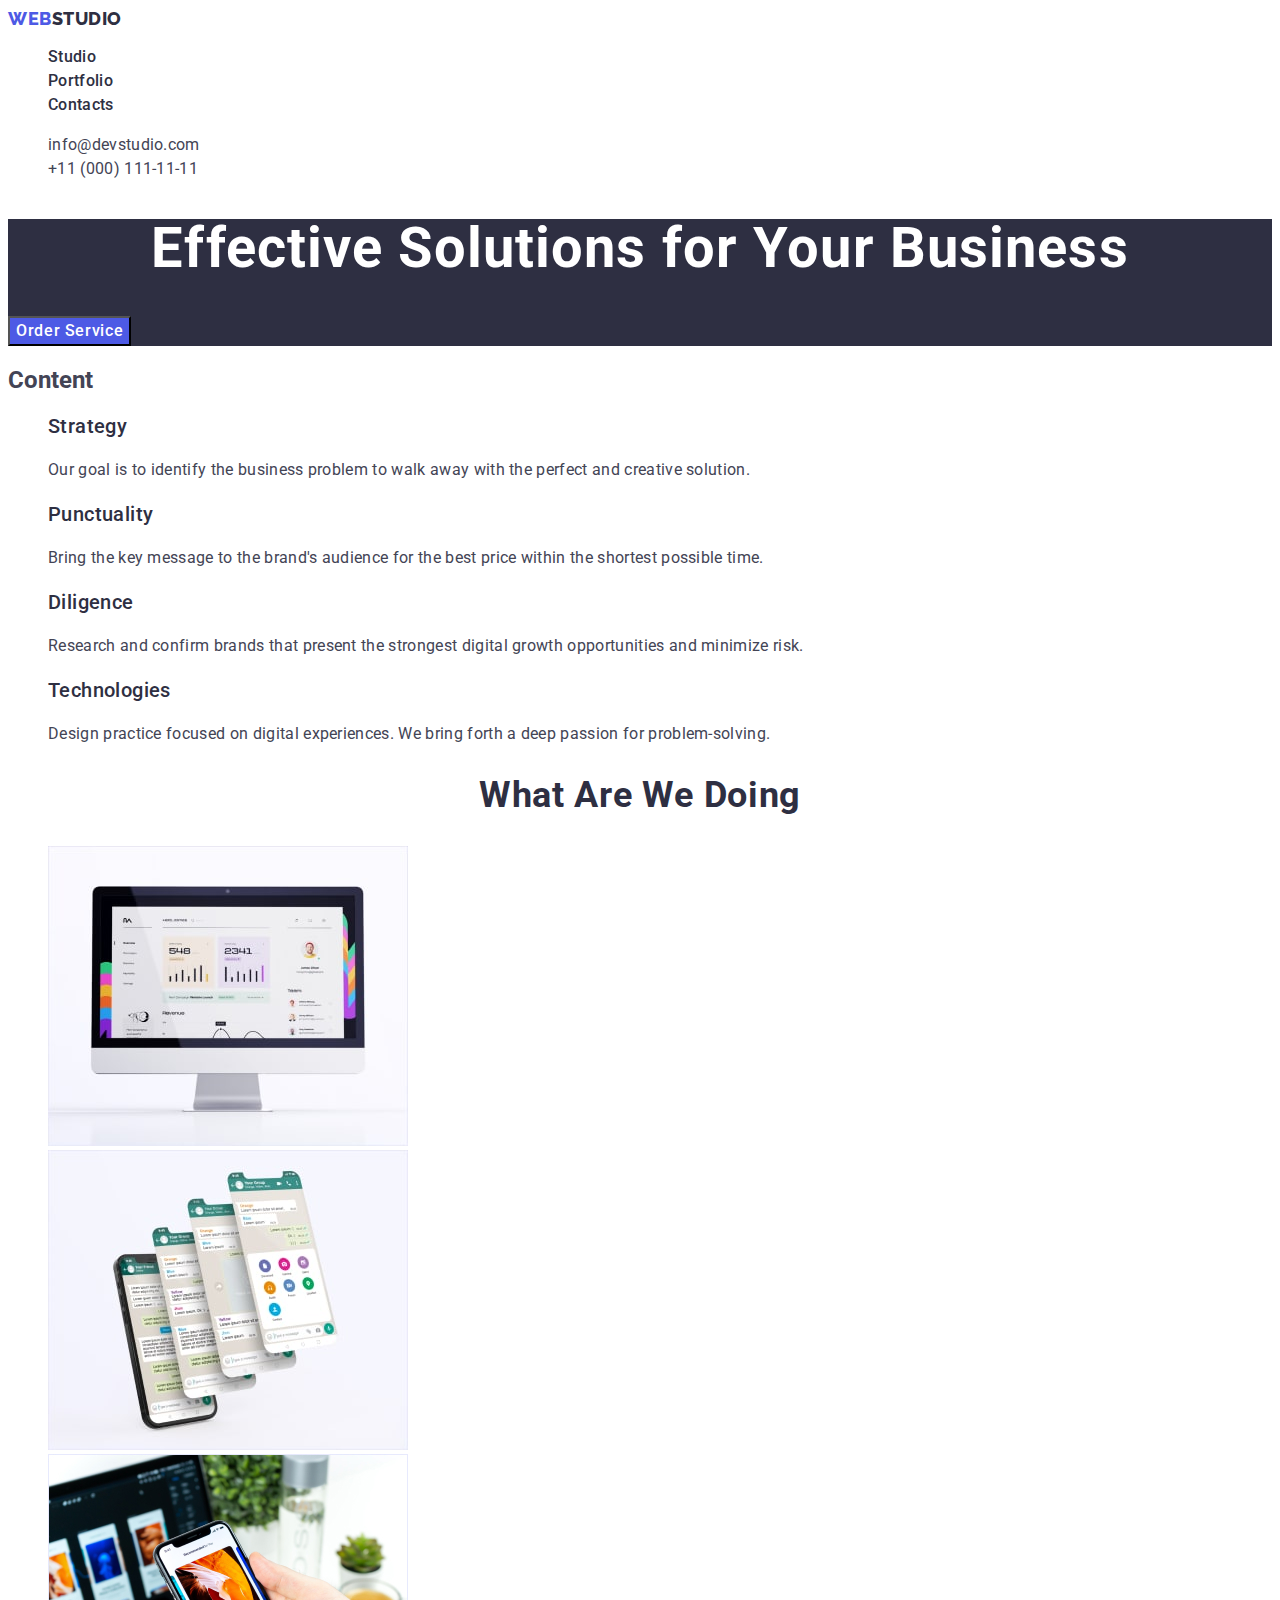
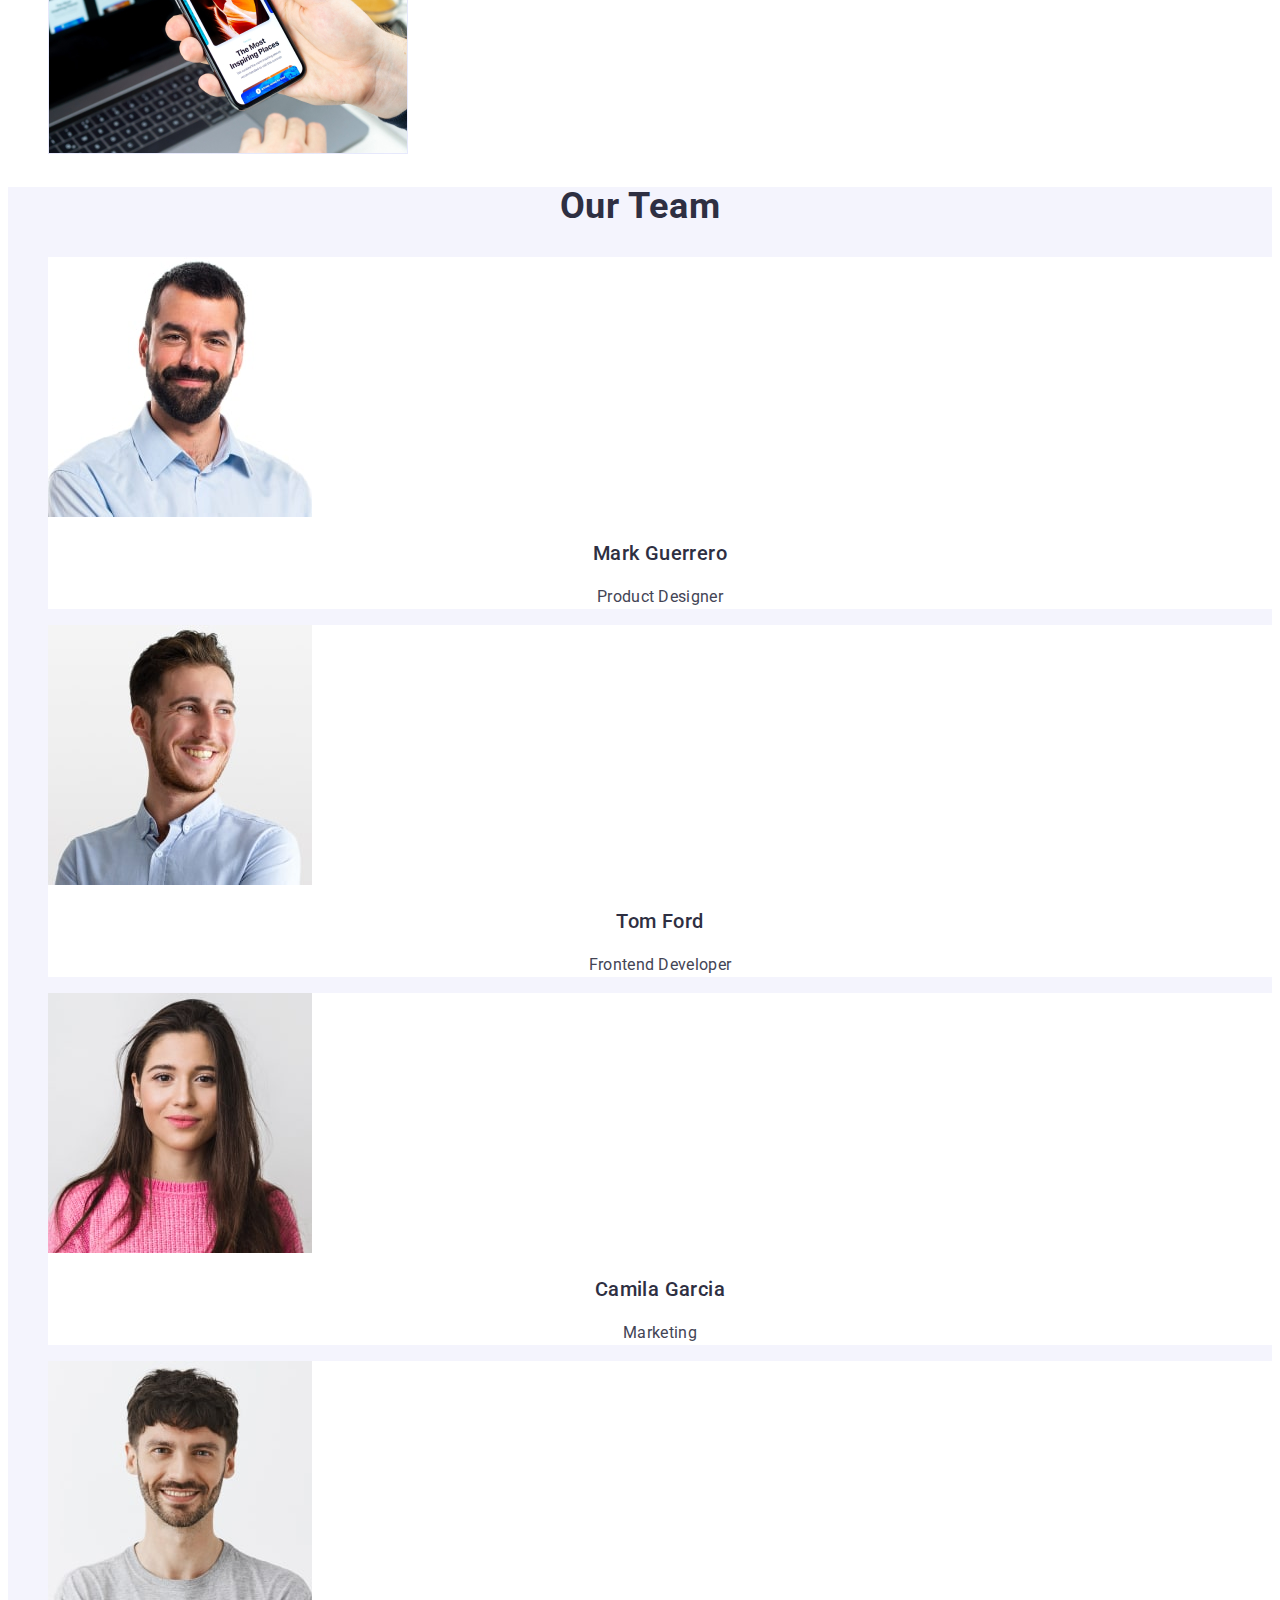
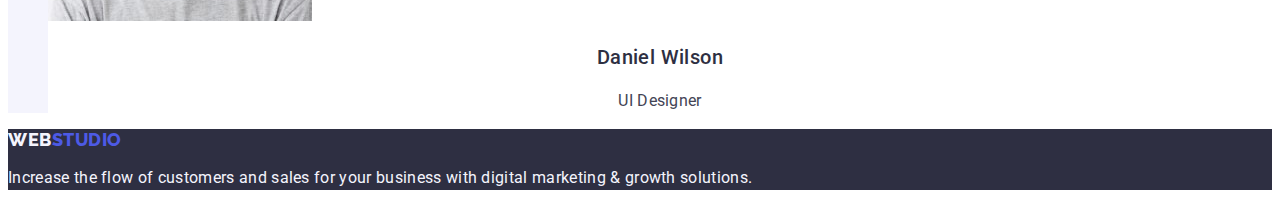
==== commit b05ea8ca: "dd" ====
--- a/index.html
+++ b/index.html
@@ -17,7 +17,7 @@
       crossorigin="anonymous"
       referrerpolicy="no-referrer"
     />
-    <link rel="stylesheet" href="/css/styles.css" />
+    <link rel="stylesheet" href="./css/styles.css" />
   </head>
   <body>
     <header class="header">
@@ -27,10 +27,12 @@
         >
         <ul class="header-nav-menu list">
           <li class="header-nav-item">
-            <a href="/index.html" class="header-nav-link link">Studio</a>
+            <a href="./index.html" class="header-nav-link link">Studio</a>
           </li>
           <li class="header-nav-item">
-            <a href="/portfolio.html" class="header-nav-link link">Portfolio</a>
+            <a href="./portfolio.html" class="header-nav-link link"
+              >Portfolio</a
+            >
           </li>
           <li class="header-nav-item">
             <a href="" class="header-nav-link link">Contacts</a>
--- a/css/styles.css
+++ b/css/styles.css
@@ -1,14 +1,6 @@
-body{
-    font-family: "Roboto",
-            sans-serif;
-        font-style: normal;
-        color: #434455;
-        background-color: var(--white);
-}
-
 :root{
-    --navyblue: #2E2F42;
-    --iris: #4D5AE5;
+--navyblue: #2E2F42;
+--iris: #4D5AE5;
 --slate: #434455;
 --white: #FFF;
 --cloud:#F4F4FD;
@@ -16,6 +8,12 @@
 --ocean: #404BBF;
 }
 
+body {
+    font-family: "Roboto", sans-serif;
+    color: #434455;
+    background-color: var(--white);
+}
+
 .link{
     text-decoration:none;
 }
@@ -27,7 +25,6 @@
 /**----------------------------------HEADER-------------------------------*/
 
 .header-address-link[
-        border-bottom:1px solid var(--cornflower, #E7E9FC);
         background:var(--white, #FFF);
 ]
 .header-navigation {
@@ -72,7 +69,7 @@
 }
 
 .header-nav-link:hover, .header-nav-link:focus{
-    color:var(--iris);
+    color:#4D5AE5;
 }
 
 .header-address-link{
@@ -102,9 +99,7 @@
 }
 
 .button {
-    border-radius:4px;
         background:var(--iris);
-        box-shadow:0px 4px 4px 0px rgba(0, 0, 0, 0.15);
         color:var(--white);
         font-size:16px;
         font-family:Roboto;
@@ -123,11 +118,6 @@
     .content-list {}
 
 .content-item {
-    display: flex;
-        width: 264px;
-        flex-direction: column;
-        align-items: flex-start;
-        gap: 8px;
 }
 
 .content-subtitle {
@@ -165,9 +155,6 @@
 .action-item {}
 
 .action-img {
-    display: inline-flex;
-        flex-direction: column;
-        align-items: flex-start;
 }
 
 /**-------------------------------------TEAM----------------------------------*/
@@ -189,10 +176,7 @@
 .team-list {}
 
 .team-item {
-    border-radius: 0px 0px 4px 4px;
-        background: var(--white);
-        box-shadow: 0px 2px 1px 0px rgba(46, 47, 66, 0.08), 0px 1px 1px 0px rgba(46, 47, 66, 0.16), 0px 1px 6px 0px rgba(46, 47, 66, 0.08);
-}
+        background: var(--white);}
 
 .team-img {}
 
@@ -246,9 +230,6 @@
 
 /**-------------------------------------PORTFOLIO----------------------------------*/
 .button-list {
-    display: inline-flex;
-        align-items: flex-start;
-        gap: 24px;
 }
 
 .button-item {}
@@ -262,7 +243,6 @@
         font-weight: 500;
         line-height: 1.5;
         letter-spacing: 0.04em;
-        border-radius: 4px;
             border: 1px solid var(--cornflower);
             background: var(--cloud);
             cursor: pointer;
@@ -277,9 +257,7 @@
 font-weight: 500;
 line-height: 1.5;
 letter-spacing: 0.04em; 
-border-radius: 4px;
     background: var(--ocean);
-    box-shadow: 0px 2px 2px 0px rgba(0, 0, 0, 0.12), 0px 2px 1px 0px rgba(0, 0, 0, 0.08), 0px 3px 1px 0px rgba(0, 0, 0, 0.10);
 }
 
 .portfolio {
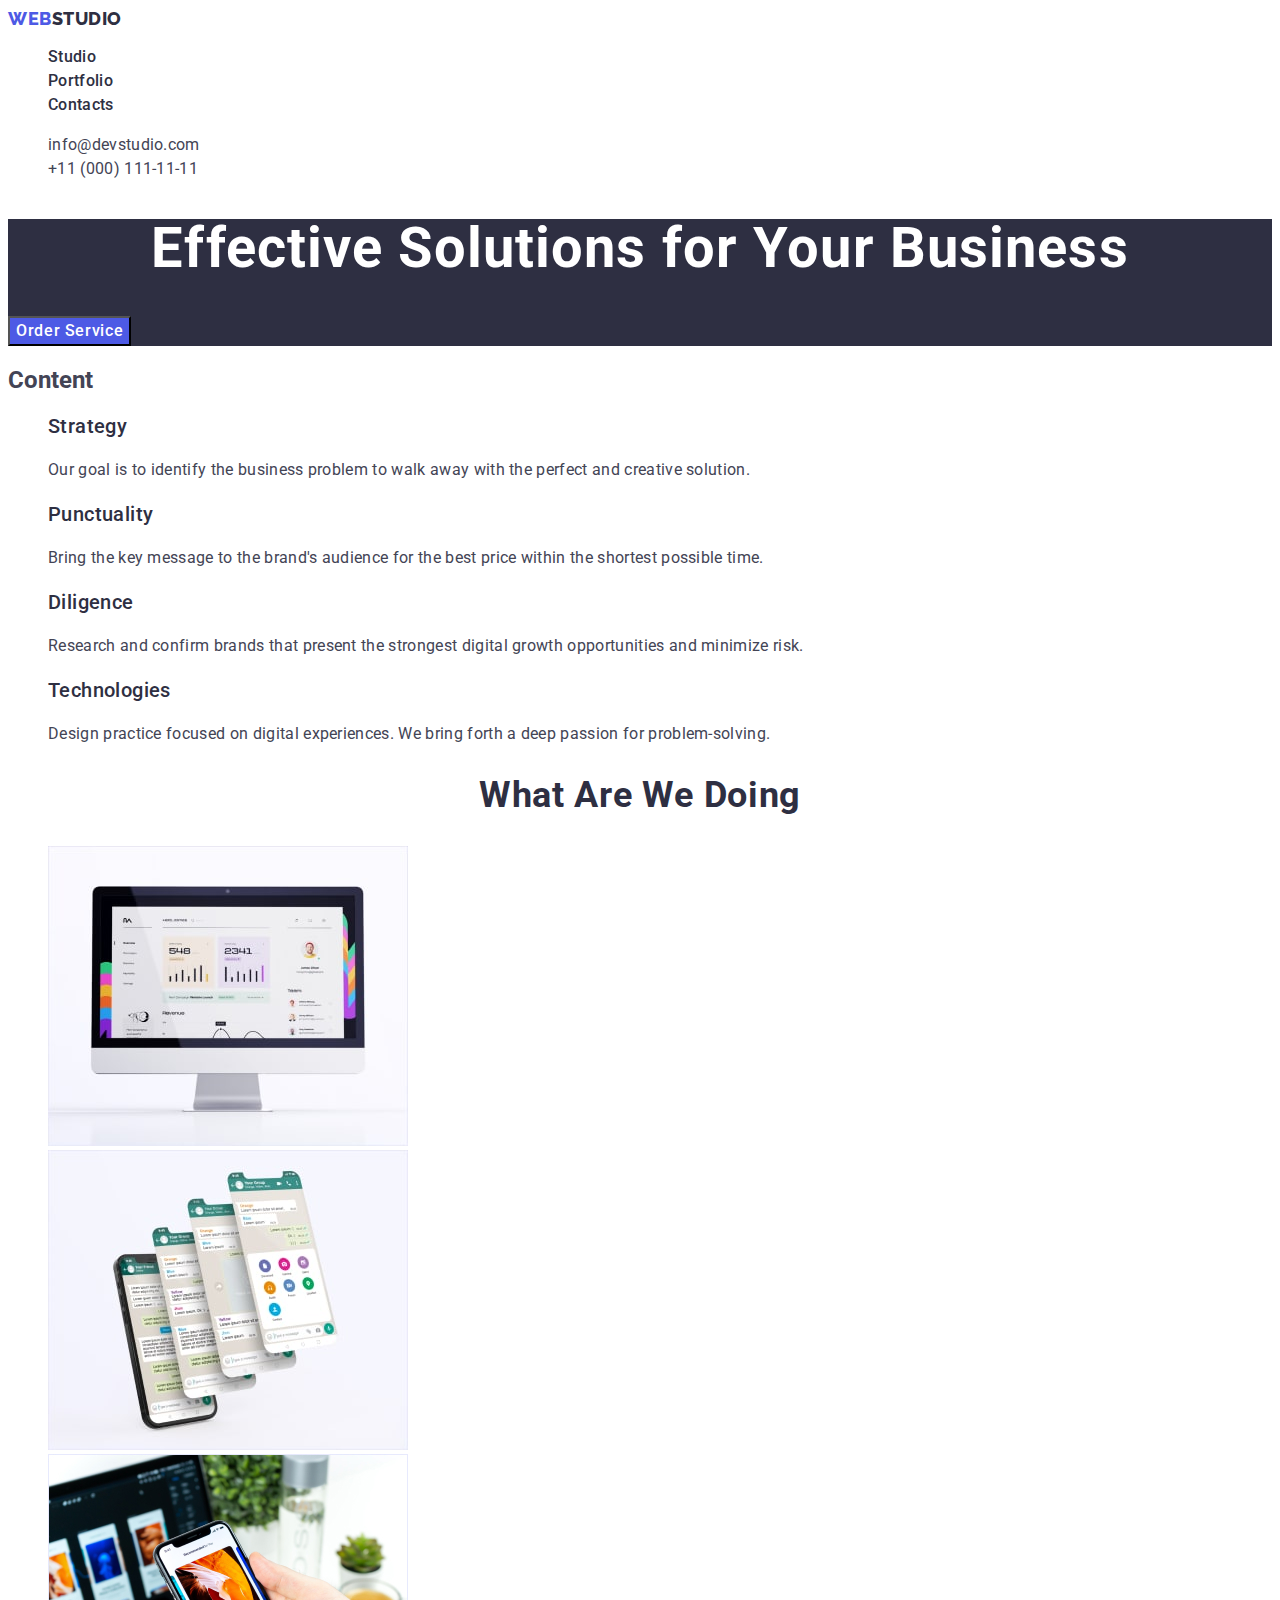
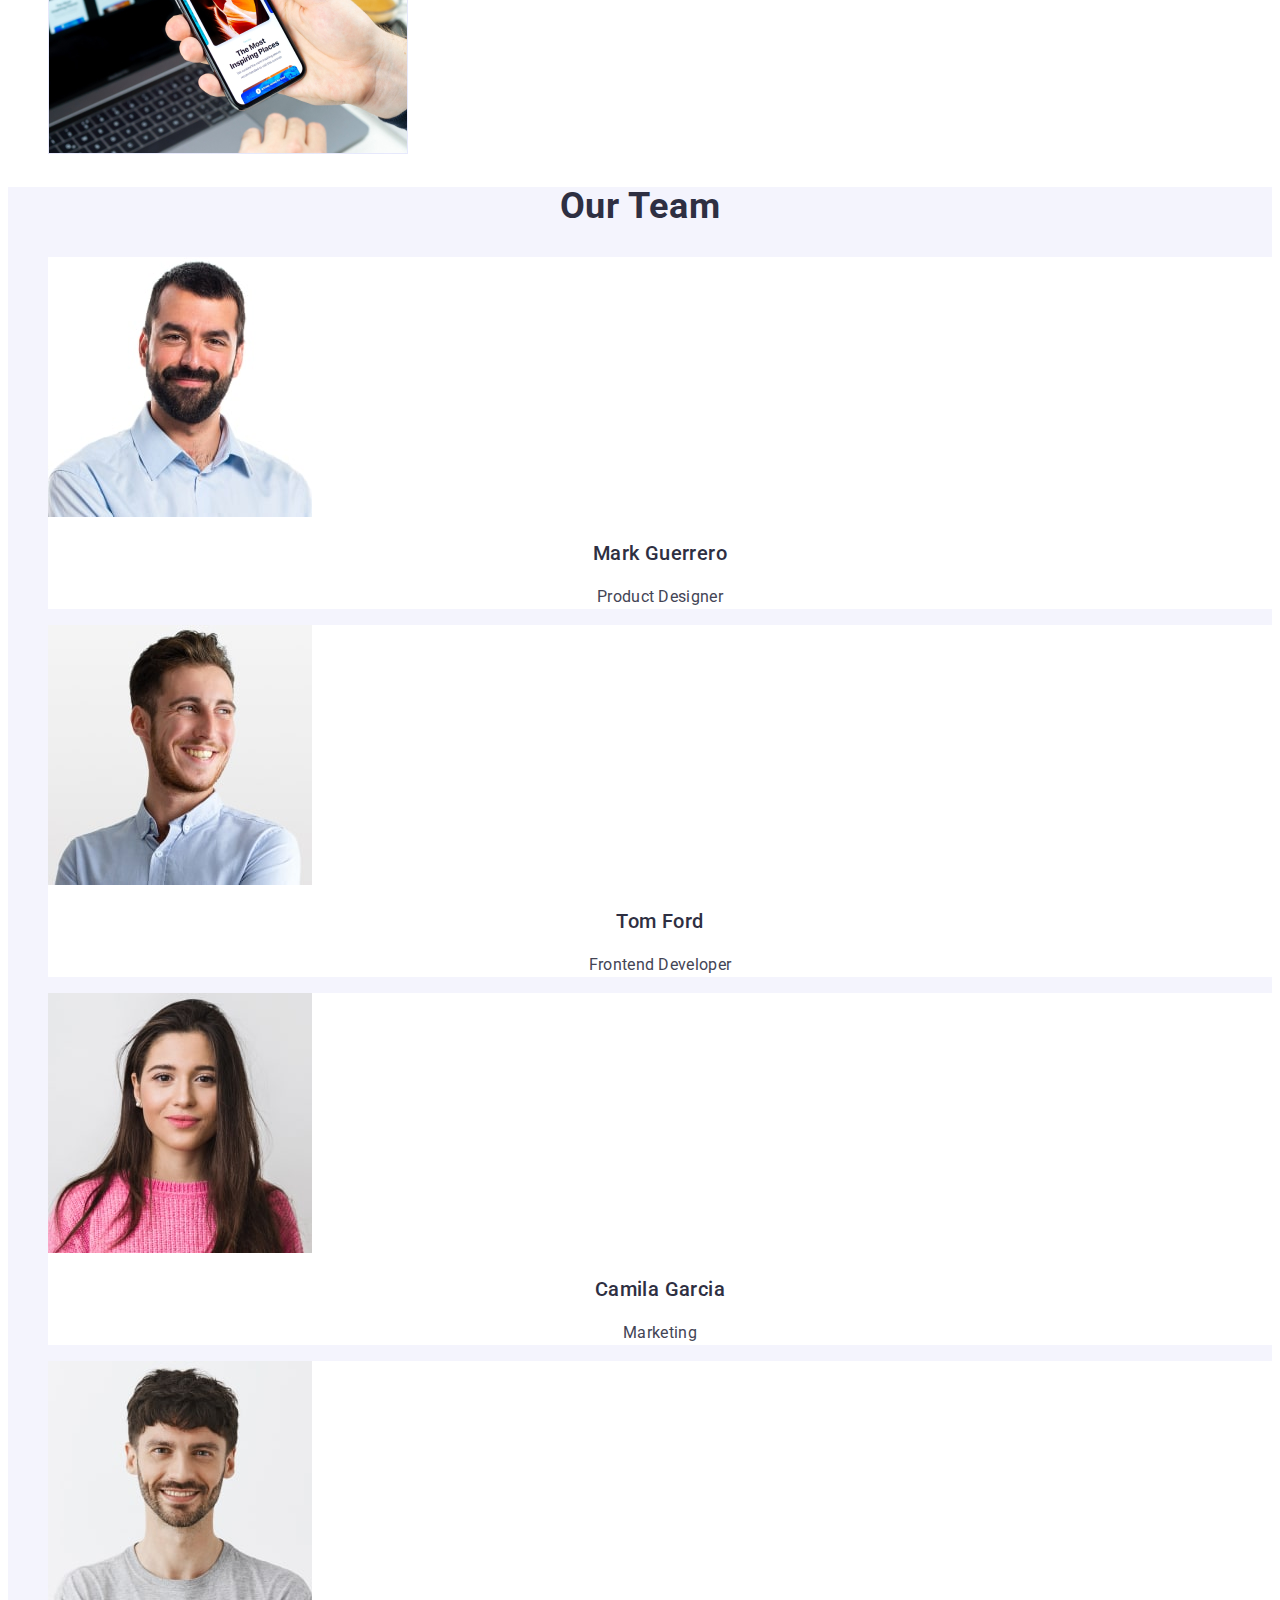
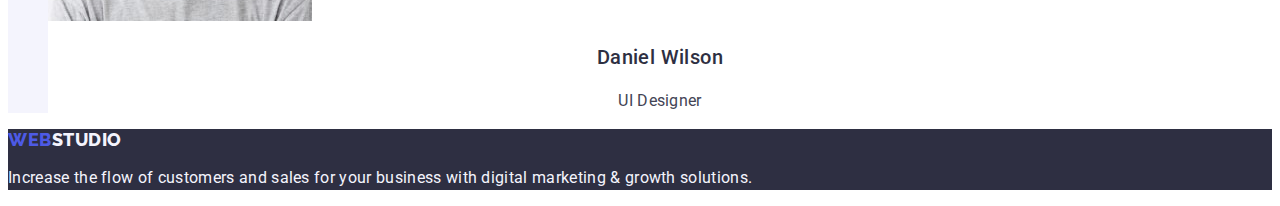
==== commit dfe04d89: "changes" ====
--- a/index.html
+++ b/index.html
@@ -39,7 +39,7 @@
           </li>
         </ul>
       </nav>
-      <address>
+      <address class="address">
         <ul class="header-address list">
           <li class="header-address-item">
             <a href="mailto:info@devstudio.com" class="header-address-link link"
--- a/css/styles.css
+++ b/css/styles.css
@@ -69,9 +69,12 @@
 }
 
 .header-nav-link:hover, .header-nav-link:focus{
-    color:#4D5AE5;
-}
-
+    color:#404bbf;
+}
+
+.address{
+    font-style:normal;
+}
 .header-address-link{
 color: var(--slate);
 font-style:normal;
@@ -81,7 +84,7 @@
 letter-spacing:0.02em;    
 }
 .header-address-link:hover, .header-address-link:focus{
-    color:var(--iris);
+    color:var(--ocean) ;
 }
 
 /**-------------------------------------ENTRY----------------------------------*/
@@ -99,6 +102,7 @@
 }
 
 .button {
+    font-family: "Roboto", sans-serif;
         background:var(--iris);
         color:var(--white);
         font-size:16px;
@@ -108,6 +112,9 @@
         letter-spacing:0.04em;
         cursor:pointer;
 }
+.button:hover, .button:focus{
+    color: var(--ocean)
+}
 
 /**-------------------------------------CONTENT----------------------------------*/
 
@@ -198,14 +205,15 @@
         letter-spacing: 0.02em;
 }
 
-/**-------------------------------------TEAM----------------------------------*/
+/**-------------------------------------FOOTER----------------------------------*/
 
 .footer {
     background: var(--navyblue);
 }
 
 .footer-logo {
-    color: var(--cloud);
+    font-family: "Raleway", sans-serif;
+    color: var(--iris);
         font-size: 18px;
         font-family: Raleway;
         font-weight: 800;
@@ -215,7 +223,7 @@
 }
 
 .footer-logo-accent {
-    color: var(--iris);
+    color: var(--cloud);
        
 }
 
